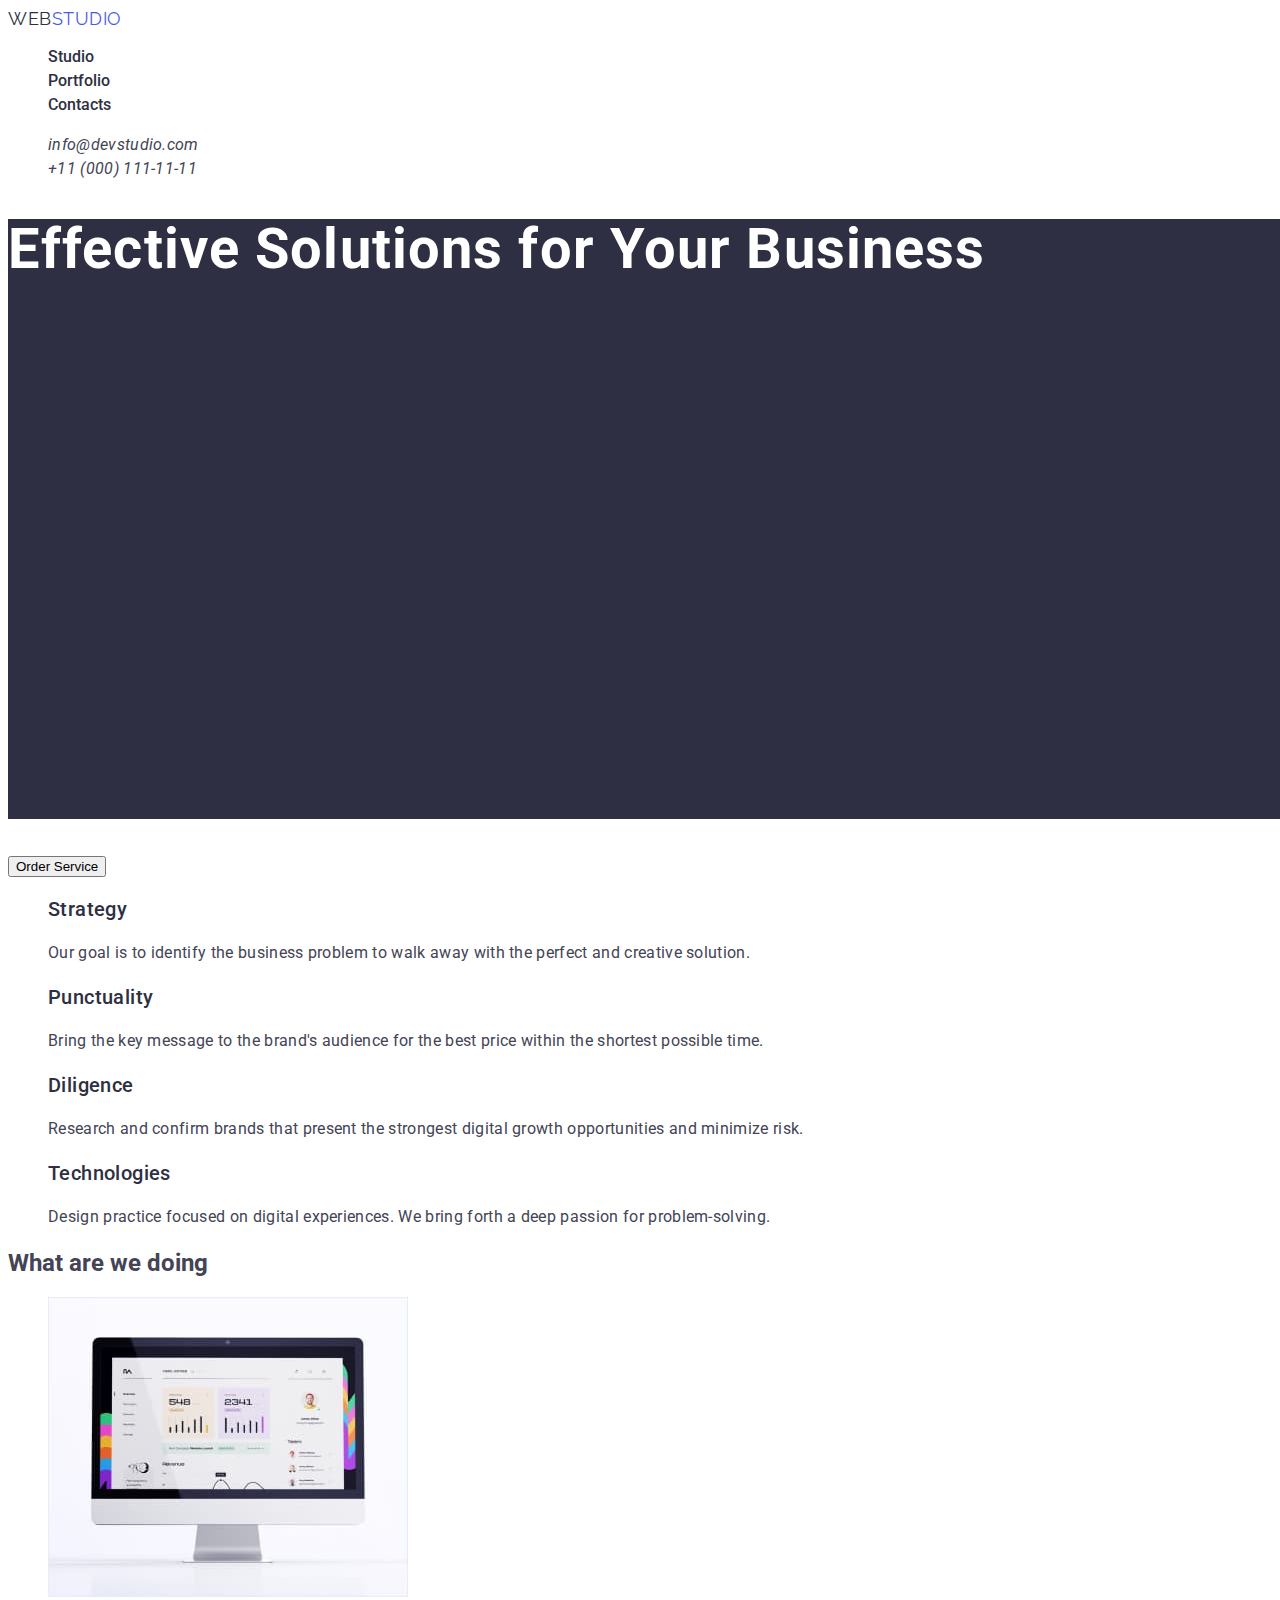
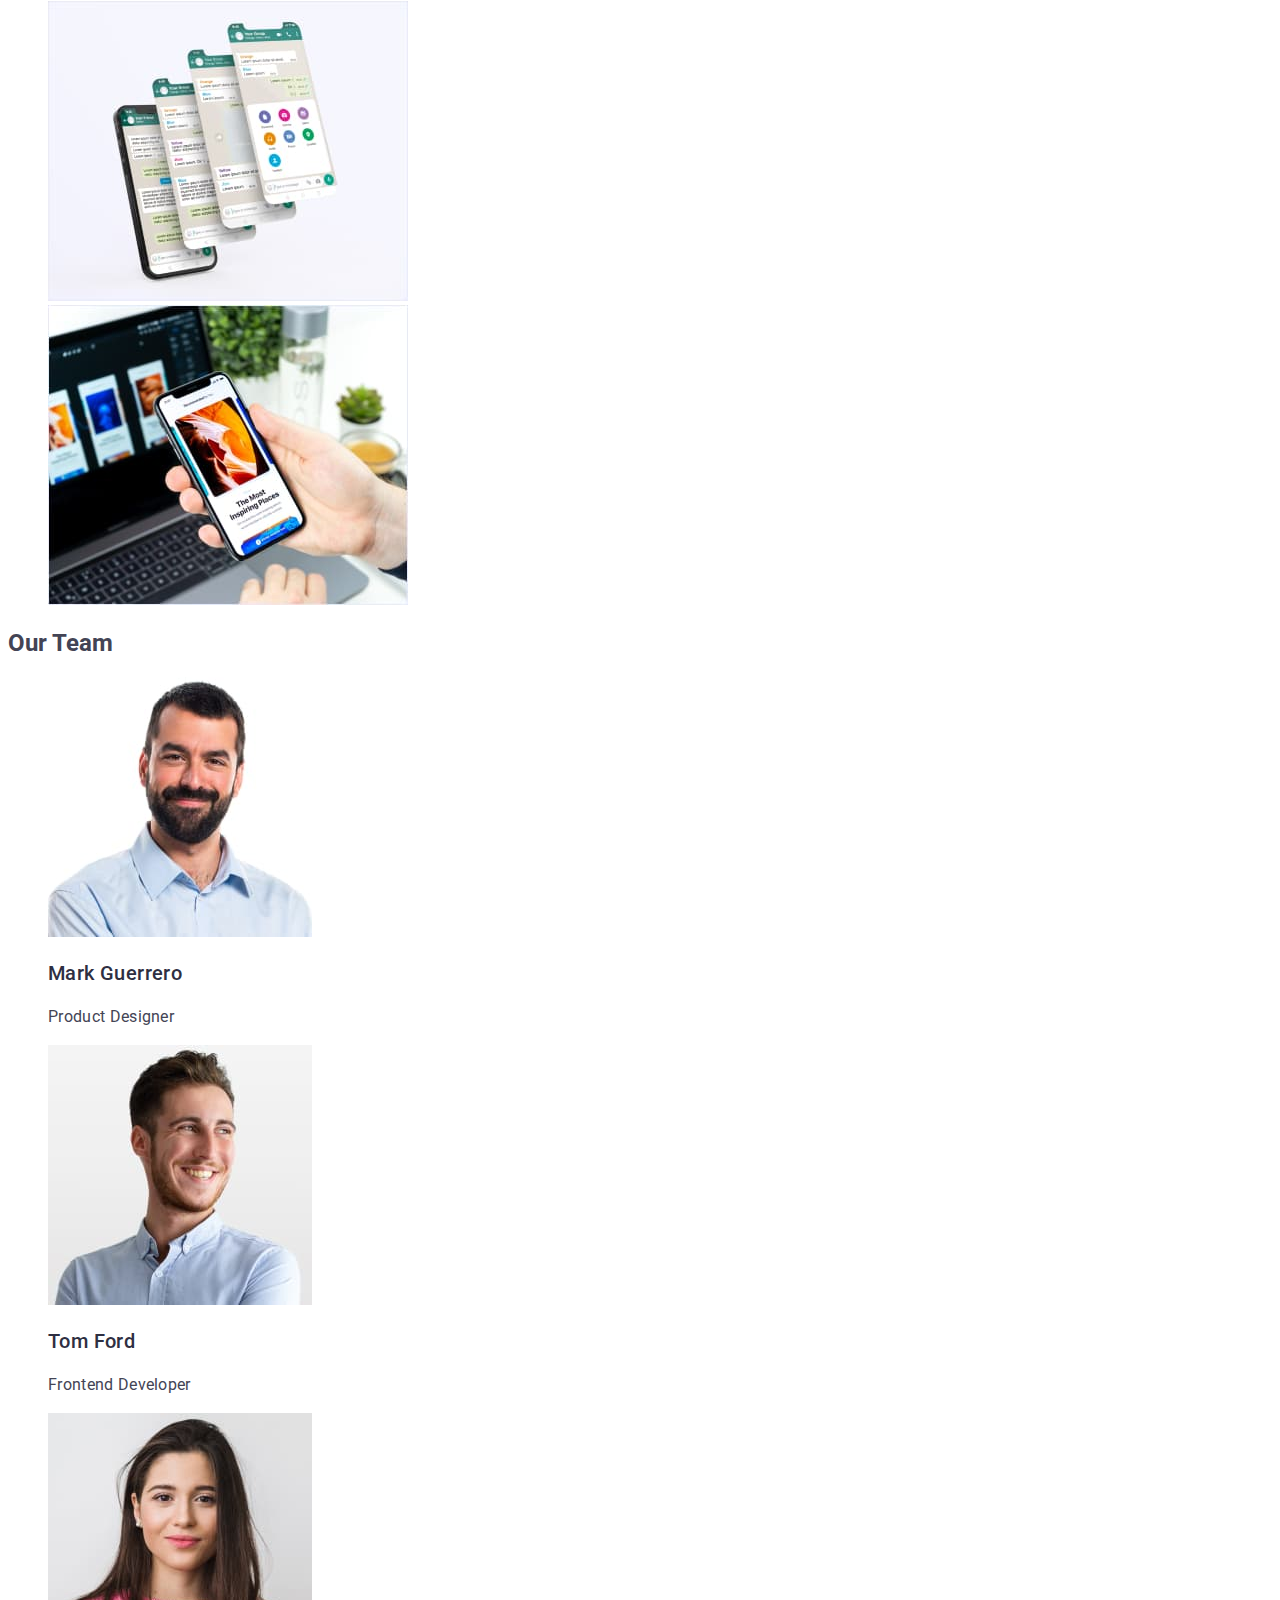
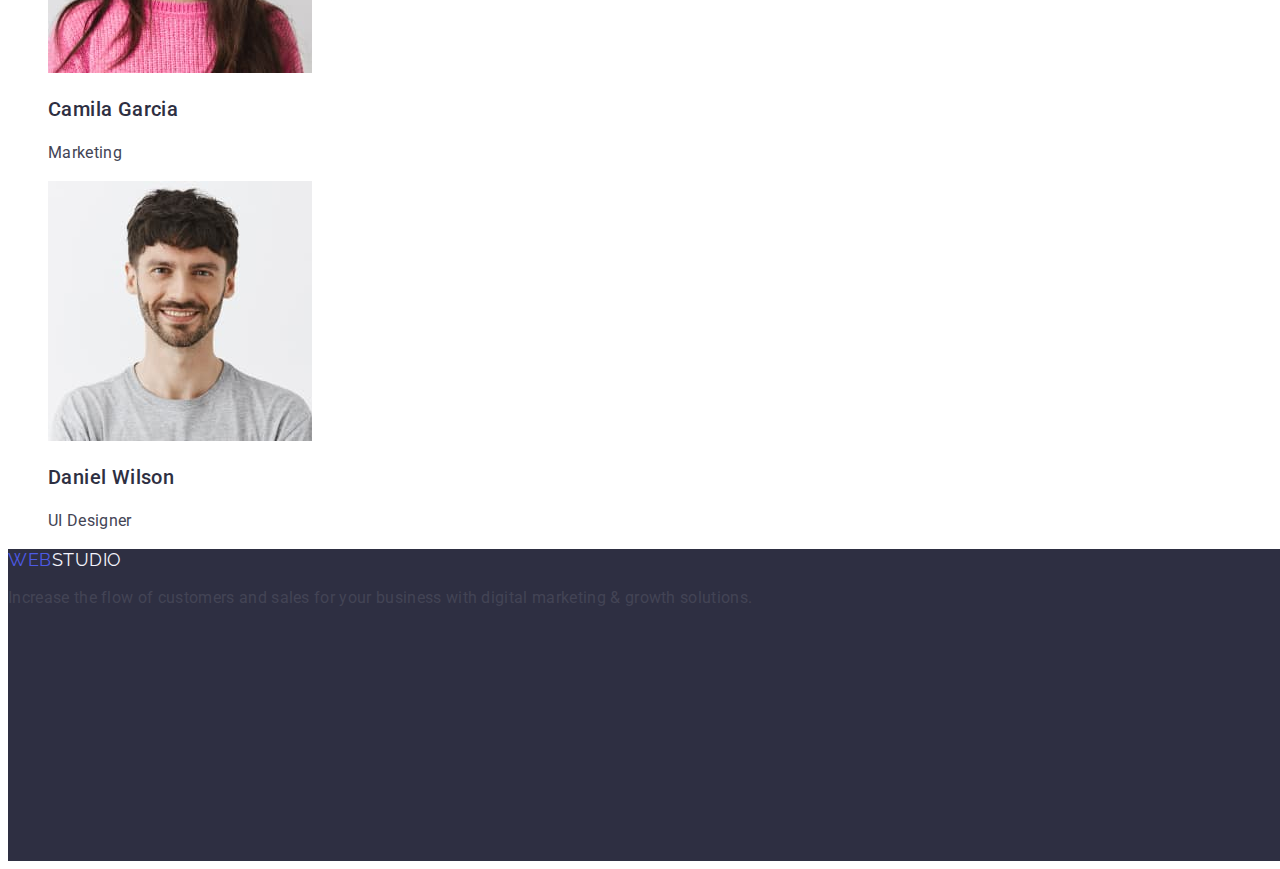
==== index.html @ c247a71b "changes 2" ====
<!DOCTYPE html>
<html lang="en">
<head>
    <meta charset="UTF-8">
    <meta name="viewport" content="width=device-width, initial-scale=1.0">
    <title>Document</title>
    <link rel="stylesheet" href="./css/styles.css">
    <link rel="preconnect" href="https://fonts.googleapis.com">
    <link rel="preconnect" href="https://fonts.gstatic.com" crossorigin>
    <link href="https://fonts.googleapis.com/css2?family=Raleway:wght@800&family=Roboto:wght@400;500;700;900&display=swap" rel="stylesheet">
</head>
<body>
    <header>
        <nav>
            <a href="./index.html" class="logo-link">Web<span>Studio</span></a>
            <ul class="menu-links">
                <li><a class="link" href="./index.html">Studio</a></li>
                <li><a class="link" href="./portfolio.html">Portfolio</a></li>
                <li><a class="link" href="#">Contacts</a></li>
            </ul>
        </nav>
        <address>
             <ul class="address-item">
                <li><a href="mailto:info@devstudio.com" class="item">info@devstudio.com</a></li>
                <li><a href="tel:+110001111111" class="item">+11 (000) 111-11-11</a></li>
            </ul>
        </address>
    </header>
    <main>
        <section>
            <h1 class="title">Effective Solutions for Your Business</h1>
            <button type="button" class="first-button">Order Service</button>
         </section>
         <section>
            <ul>
                <li>
                    <h3>Strategy</h3>
                    <p>Our goal is to identify the business problem to walk away with the perfect and creative solution.</p>
                </li>                       
                <li>
                    <h3>Punctuality</h3>
                    <p>Bring the key message to the brand's audience for the best price within the shortest possible time.</p>
                </li>
                <li>
                    <h3>Diligence</h3>
                    <p>Research and confirm brands that present the strongest digital growth opportunities and minimize risk.</p>
                </li>
                <li>
                    <h3>Technologies</h3>
                    <p>Design practice focused on digital experiences. We bring forth a deep passion for problem-solving.</p>
                </li>
            </ul>
         </section>
         <section>
            <h2 class="title-one">What are we doing</h2>
            <ul class="image">
                <li><img src="./images/mac.jpg" alt="mac" width="360" height="300"></li>
                <li><img src="./images/message.jpg" alt="message" width="360" height="300"></li>
                <li><img src="./images/smartphone.jpg" alt="smartphone" width="360" height="300"></li>
            </ul>
         </section>
         <section>
            <h2 class="title-two">Our Team</h2>
            <ul>
                <li>
                    <img src="./images/Mark.jpg" alt="man in a blue shirt with short stubble" width="264" height="260">
                    <h3>Mark Guerrero</h3>
                    <p>Product Designer</p>
                </li>
                <li><img src="./images/Tom.jpg" alt="smiling man which looking to the right side" width="264" height="260">
                    <h3>Tom Ford</h3>
                    <p>Frontend Developer</p>
                </li>
                <li><img src="./images/Camila.jpg" alt="woman in a pink sweatshirt and long brown hair" width="264" height="260">
                    <h3>Camila Garcia</h3>
                    <p>Marketing</p>
                </li>
                <li><img src="./images/Daniel.jpg" alt="man in a grey T-shirt and beard" width="264" height="260">
                    <h3>Daniel Wilson</h3>
                    <p>UI Designer</p>
                </li>
            </ul>
         </section>
    </main>
    <footer class="background">
        <a href="./index.html" class="logo-link-two">Web<span>Studio</span></a>
        <p>Increase the flow of customers and sales for your business with digital marketing & growth solutions.</p>
    </footer>   
</body>
</html>
---- css/styles.css ----
:root {
    --main-text-color: #434455;
    --headers-color: #2e2f42;
    --footer-background-color: #2e2f42;
    --logo-color: #4d5ae5;
}
body {
    font-family: 'Roboto', sans-serif;
    color: var(--main-text-color);
    background-color: #ffffff;
}
ul {
    list-style-type: none;
}
.logo-link {
    color:#2E2F42;
    text-decoration: none;
    font-family: 'Raleway', sans-serif;
    font-size: 18px;
    font-weight: 800px;
    line-height: 1.17;
    letter-spacing: 0.54px;
    text-transform: uppercase;
}
.logo-link > span {
    color: #4D5AE5;
}
.menu-links .link {
    color:#2E2F42;
    text-decoration: none;
    font-weight: 500;
    line-height: 24px;
    letter-spacing: 0,32px;
}
.address-item .item {
    color: #434455;
    text-decoration: none;
    font-size: 16px;
    line-height: 24px;
    letter-spacing: 0.32px;
}
.title {
    color: #ffffff;
    background-color: #2E2F42;
    width: 1440px;
    height: 600px;
    font-size: 56px;
    font-weight:700;
    line-height: 60px;
    letter-spacing: 1.12px;
}
.first-button:focus,
.first-button:hover {
    color: #ffffff;
    background-color: #4D5AE5;
    font-size: 16px;
    font-weight: 500;
    line-height: 1.5;
    letter-spacing: 0.64px;
    display: inline-flex;
    cursor: pointer;
}
h3 {
    color: #2E2F42;
    font-size: 20px;
    font-weight: 500;
    line-height: 24px;
    letter-spacing: 0.4px;
}
p {
    color: #434455;
    font-size: 16px;
    font-weight: 400;
    line-height: 24px;
    letter-spacing: 0.32px;
}
.title-one .title-two {
    color: #2E2F42;
    font-size: 36px;
    font-weight: 700;
    line-height: 1.1;
    letter-spacing: 0.72px;
    text-transform: capitalize;
}
.title-two .image{
    background: #F4F4FD;
    width: 1440px;
    height: 732px;
    flex-shrink: 0;
}
.background {
    background-color: #2E2F42;
    width: 1440px;
    height: 312px;
    flex-shrink: 0;
}
.logo-link-two {
    color:#4D5AE5;
    text-decoration: none;
    font-family: 'Raleway', sans-serif;
    font-size: 18px;
    font-weight: 800px;
    line-height: 1.17;
    letter-spacing: 0.54px;
    text-transform: uppercase;
}
.logo-link-two > span {
    color: #F4F4FD;
}

.filtres-list {

}
.filter-button:hover,
.filter-button:focus {
    color:#4D5AE5;
    background-color: #E7E9FC;
    border: #E7E9FC;
    font-family: inherit;
    cursor: pointer;
}
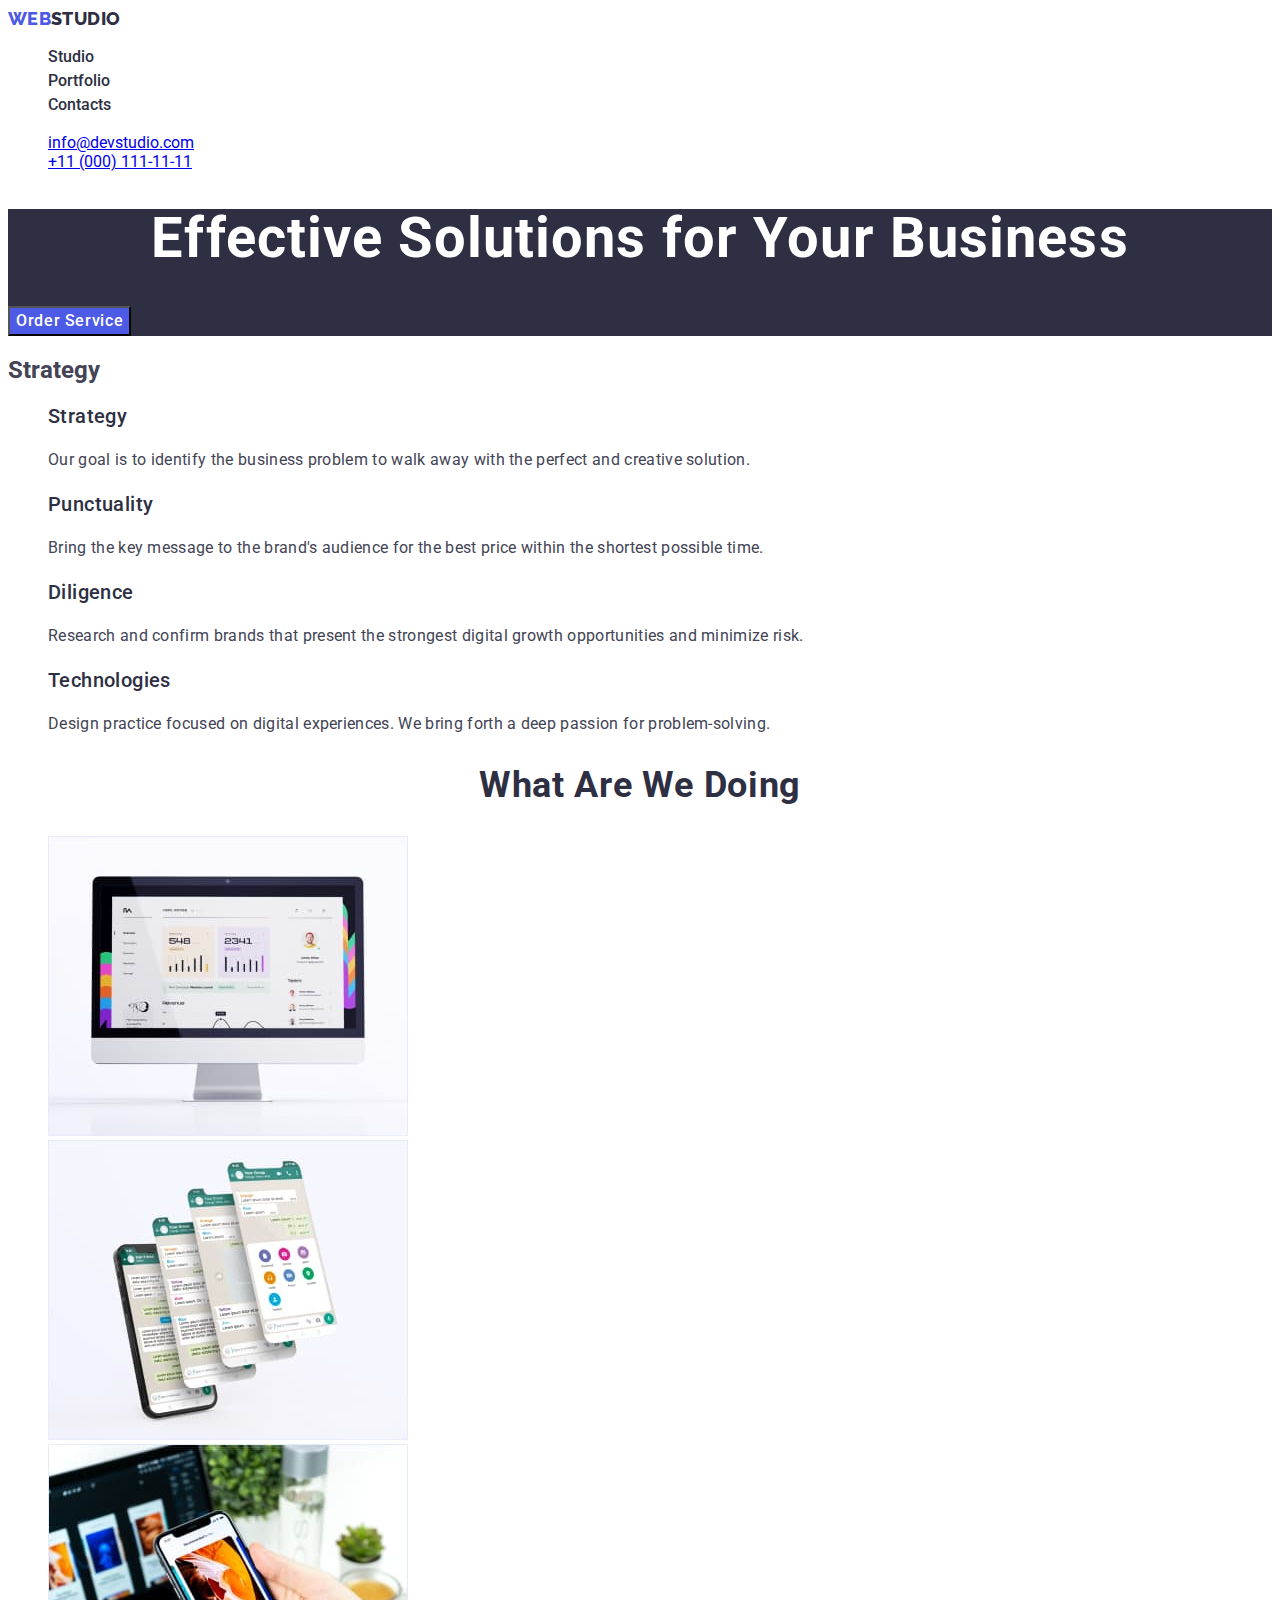
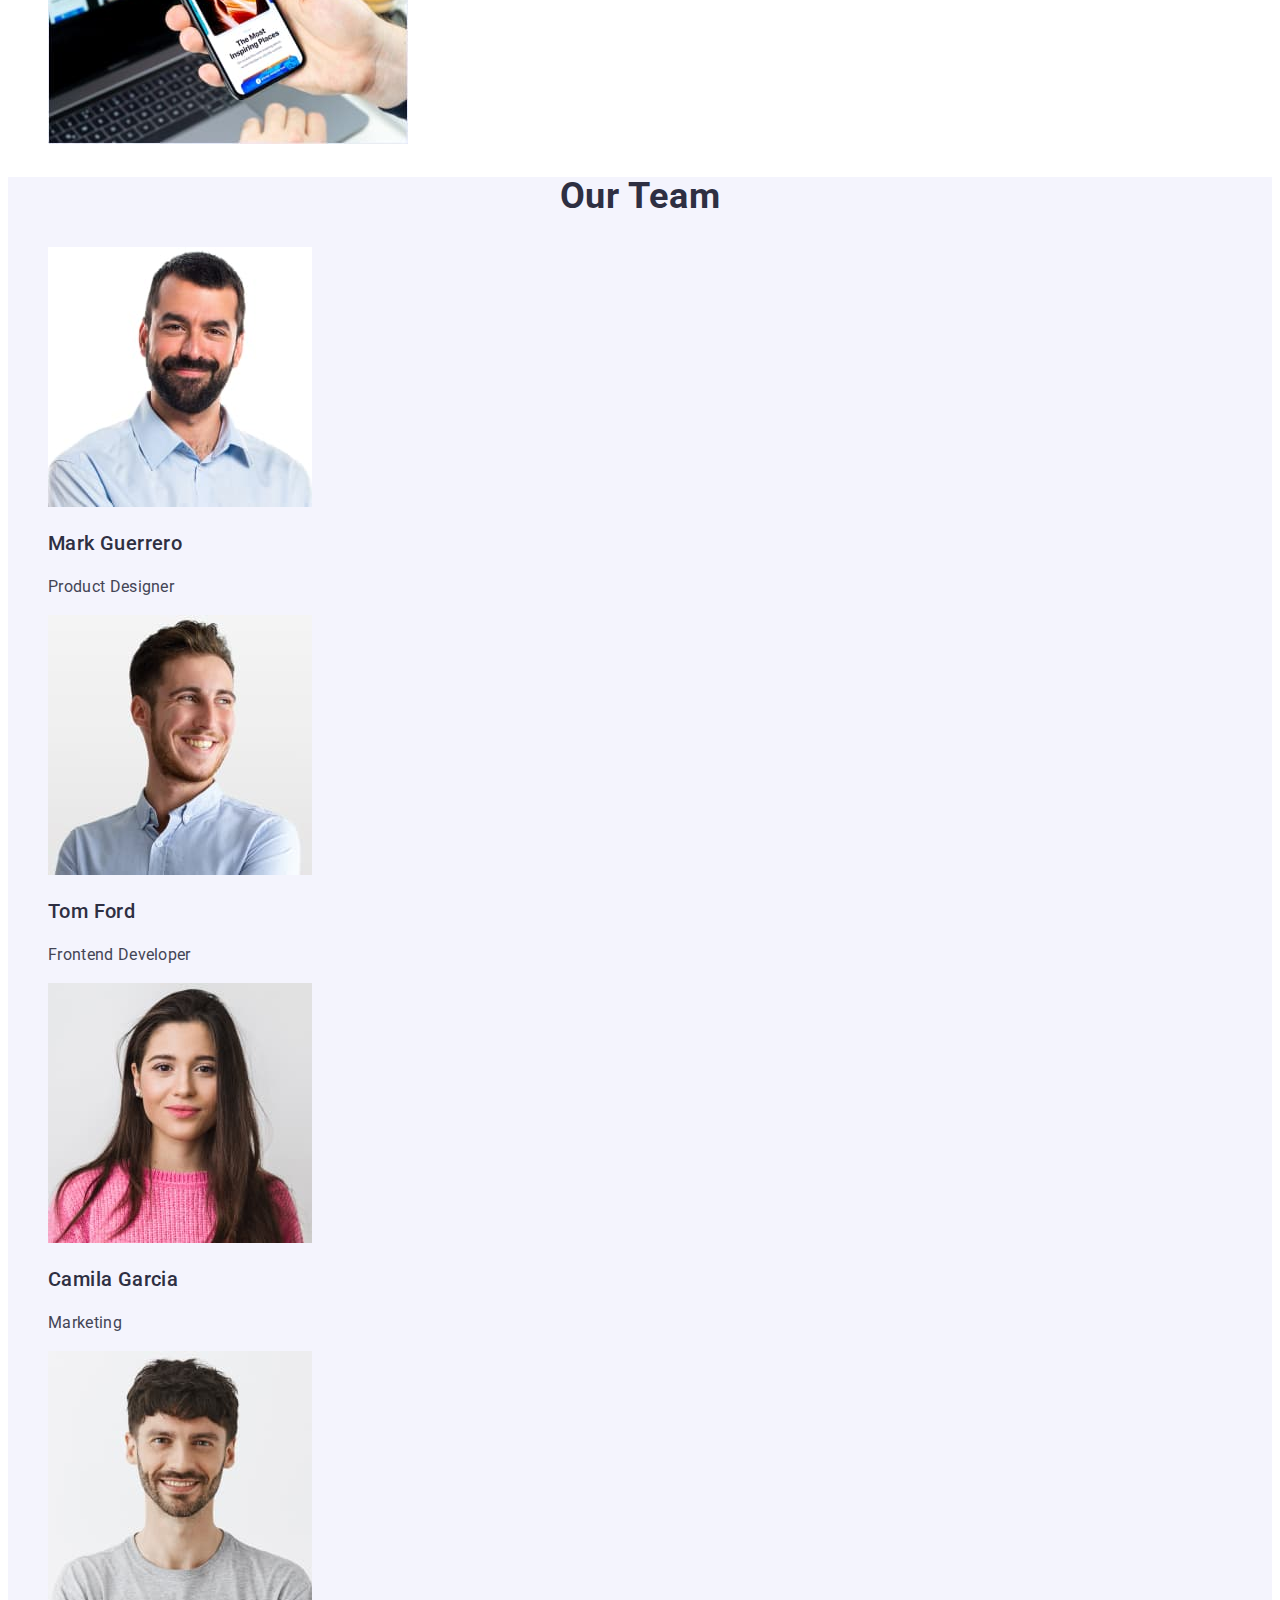
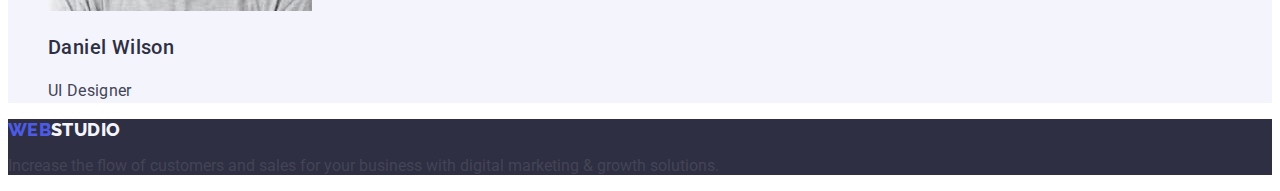
==== commit aa0792b4: "changes 3" ====
--- a/index.html
+++ b/index.html
@@ -12,79 +12,80 @@
 <body>
     <header>
         <nav>
-            <a href="./index.html" class="logo-link">Web<span>Studio</span></a>
-            <ul class="menu-links">
-                <li><a class="link" href="./index.html">Studio</a></li>
-                <li><a class="link" href="./portfolio.html">Portfolio</a></li>
-                <li><a class="link" href="#">Contacts</a></li>
+            <a href="./index.html" class="logo-link">Web<span class="span">Studio</span></a>
+            <ul class="filtres-list">
+                <li><a href="./index.html" class="first-link">Studio</a></li>
+                <li><a href="./portfolio.html" class="first-link">Portfolio</a></li>
+                <li><a href="" class="first-link">Contacts</a></li>
             </ul>
         </nav>
-        <address>
-             <ul class="address-item">
-                <li><a href="mailto:info@devstudio.com" class="item">info@devstudio.com</a></li>
-                <li><a href="tel:+110001111111" class="item">+11 (000) 111-11-11</a></li>
+        <address class="address-item">
+             <ul clas="item">
+                <li><a href="mailto:info@devstudio.com" class="link-style">info@devstudio.com</a></li>
+                <li><a href="tel:+110001111111" class="link-style">+11 (000) 111-11-11</a></li>
             </ul>
         </address>
     </header>
     <main>
-        <section>
+        <section class="first-section">
             <h1 class="title">Effective Solutions for Your Business</h1>
             <button type="button" class="first-button">Order Service</button>
          </section>
          <section>
+            <h2>Strategy</h2>
             <ul>
-                <li>
-                    <h3>Strategy</h3>
-                    <p>Our goal is to identify the business problem to walk away with the perfect and creative solution.</p>
+                <li class="title-list">
+                    <h3 class="title-two">Strategy</h3>
+                    <p class="paragraph">Our goal is to identify the business problem to walk away with the perfect and creative solution.</p>
                 </li>                       
                 <li>
-                    <h3>Punctuality</h3>
-                    <p>Bring the key message to the brand's audience for the best price within the shortest possible time.</p>
+                    <h3 class="title-two">Punctuality</h3>
+                    <p class="paragraph">Bring the key message to the brand's audience for the best price within the shortest possible time.</p>
                 </li>
                 <li>
-                    <h3>Diligence</h3>
-                    <p>Research and confirm brands that present the strongest digital growth opportunities and minimize risk.</p>
+                    <h3 class="title-two">Diligence</h3>
+                    <p class="paragraph">Research and confirm brands that present the strongest digital growth opportunities and minimize risk.</p>
                 </li>
                 <li>
-                    <h3>Technologies</h3>
-                    <p>Design practice focused on digital experiences. We bring forth a deep passion for problem-solving.</p>
+                    <h3 class="title-two">Technologies</h3>
+                    <p class="paragraph">Design practice focused on digital experiences. We bring forth a deep passion for problem-solving.</p>
                 </li>
             </ul>
          </section>
          <section>
-            <h2 class="title-one">What are we doing</h2>
-            <ul class="image">
-                <li><img src="./images/mac.jpg" alt="mac" width="360" height="300"></li>
-                <li><img src="./images/message.jpg" alt="message" width="360" height="300"></li>
-                <li><img src="./images/smartphone.jpg" alt="smartphone" width="360" height="300"></li>
+            <h2 class="title-list-two">What are we doing</h2>
+            <ul class="img-list">
+                <li><img src="./images/mac.jpg" alt="mac" width="360" height="300" class="img"></li>
+                <li><img src="./images/message.jpg" alt="message" width="360" height="300" class="img"></li>
+                <li><img src="./images/smartphone.jpg" alt="smartphone" width="360" height="300" class="img"></li>
             </ul>
          </section>
-         <section>
-            <h2 class="title-two">Our Team</h2>
-            <ul>
+         <section class="section-four">
+            <h2 class="title-four">Our Team</h2>
+            <ul class="people-list">
                 <li>
-                    <img src="./images/Mark.jpg" alt="man in a blue shirt with short stubble" width="264" height="260">
-                    <h3>Mark Guerrero</h3>
-                    <p>Product Designer</p>
+                    <img src="./images/Mark.jpg" alt="man in a blue shirt with short stubble" width="264" height="260" class="person">
+                    <h3 class="title-two">Mark Guerrero</h3>
+                    <p class="paragraph">Product Designer</p>
                 </li>
-                <li><img src="./images/Tom.jpg" alt="smiling man which looking to the right side" width="264" height="260">
-                    <h3>Tom Ford</h3>
-                    <p>Frontend Developer</p>
+                <li><img src="./images/Tom.jpg" alt="smiling man which looking to the right side" width="264" height="260" class="person">
+                    <h3 class="title-two">Tom Ford</h3>
+                    <p class="paragraph">Frontend Developer</p>
                 </li>
-                <li><img src="./images/Camila.jpg" alt="woman in a pink sweatshirt and long brown hair" width="264" height="260">
-                    <h3>Camila Garcia</h3>
-                    <p>Marketing</p>
+                <li><img src="./images/Camila.jpg" alt="woman in a pink sweatshirt and long brown hair" width="264" height="260" class="person">
+                    <h3 class="title-two">Camila Garcia</h3>
+                    <p class="paragraph">Marketing</p>
                 </li>
-                <li><img src="./images/Daniel.jpg" alt="man in a grey T-shirt and beard" width="264" height="260">
-                    <h3>Daniel Wilson</h3>
-                    <p>UI Designer</p>
+                <li><img src="./images/Daniel.jpg" alt="man in a grey T-shirt and beard" width="264" height="260" class="person">
+                    <h3 class="title-two">Daniel Wilson</h3>
+                    <p class="paragraph">UI Designer</p>
                 </li>
             </ul>
          </section>
     </main>
     <footer class="background">
-        <a href="./index.html" class="logo-link-two">Web<span>Studio</span></a>
-        <p>Increase the flow of customers and sales for your business with digital marketing & growth solutions.</p>
+        <a href="./index.html" class="logo-link">Web<span class="second-span">Studio</span></a>
+        <p class="second-paragraph">Increase the flow of customers and sales for your business with digital marketing & growth solutions.</p>
     </footer>   
 </body>
 </html>--- a/css/styles.css
+++ b/css/styles.css
@@ -13,98 +13,144 @@
     list-style-type: none;
 }
 .logo-link {
-    color:#2E2F42;
+    color:#4d5ae5;
     text-decoration: none;
     font-family: 'Raleway', sans-serif;
     font-size: 18px;
-    font-weight: 800px;
+    font-weight: 800;
     line-height: 1.17;
-    letter-spacing: 0.54px;
+    letter-spacing: 0.03em;
     text-transform: uppercase;
 }
-.logo-link > span {
-    color: #4D5AE5;
+.logo-link > .span {
+    color: #2e2f42;
 }
-.menu-links .link {
-    color:#2E2F42;
+.filtres-list {
+    list-style-type: none;
+}
+.filtres-list {
+    list-style: none;
+}
+.first-link {
+    color:#2e2f42;
     text-decoration: none;
+    font-size: 16px;
     font-weight: 500;
-    line-height: 24px;
-    letter-spacing: 0,32px;
+    line-height: 1.5;
+    letter-spacing: 0,02em;
+}
+.first-link:hover,
+.first-link:focus {
+    text-decoration: none;
+    color: #404bbf;
+    display: #404bbf;
+}
+.address-item {
+    font-style: normal;
 }
 .address-item .item {
     color: #434455;
     text-decoration: none;
     font-size: 16px;
-    line-height: 24px;
-    letter-spacing: 0.32px;
+    line-height: 1.5;
+    letter-spacing: 0.02em;
+}
+.address-item .item .link-style:hover {
+    text-decoration: none;
+    color: #404bbf;
+    display: #404bbf;
+}
+.first-section {
+    background-color: #2e2f42;
 }
 .title {
     color: #ffffff;
-    background-color: #2E2F42;
-    width: 1440px;
-    height: 600px;
     font-size: 56px;
     font-weight:700;
-    line-height: 60px;
-    letter-spacing: 1.12px;
+    line-height: 1.07;
+    letter-spacing: 0.02em;
+    text-align: center;
 }
-.first-button:focus,
-.first-button:hover {
+.first-button {
     color: #ffffff;
     background-color: #4D5AE5;
     font-size: 16px;
     font-weight: 500;
     line-height: 1.5;
-    letter-spacing: 0.64px;
+    letter-spacing: 0.04em;
     display: inline-flex;
     cursor: pointer;
+    font-family: 'Roboto', sans-serif;
 }
-h3 {
-    color: #2E2F42;
+.first-button:hover,
+.first-button:focus {
+    background-color: #404BBF;
+}
+.title-list {
+    list-style: none;
+}
+.title-two {
+    color: #2e2f42;
     font-size: 20px;
     font-weight: 500;
-    line-height: 24px;
-    letter-spacing: 0.4px;
+    line-height: 1.2;
+    letter-spacing: 0.02em;
 }
-p {
+.paragraph {
     color: #434455;
     font-size: 16px;
     font-weight: 400;
-    line-height: 24px;
-    letter-spacing: 0.32px;
+    line-height: 1.5;
+    letter-spacing: 0.02em;
 }
-.title-one .title-two {
-    color: #2E2F42;
+.title-list-two {
+    color: #2e2f42;
     font-size: 36px;
     font-weight: 700;
-    line-height: 1.1;
-    letter-spacing: 0.72px;
+    line-height: 1.11;
+    text-align: center;
+    letter-spacing: 0.02em;
     text-transform: capitalize;
 }
-.title-two .image{
+.img-list .img {
+    list-style: none;
+}
+.section-four {
     background: #F4F4FD;
-    width: 1440px;
-    height: 732px;
     flex-shrink: 0;
 }
+.title-four {
+    color: #2e2f42;
+    font-size: 36px;
+    font-weight: 700;
+    line-height: 1.11;
+    text-align: center;
+    letter-spacing: 0.02em;
+    text-transform: capitalize;
+}
+.people-list {
+    list-style: none;
+}
+
+.person {
+    background-color: #FFFFFF;
+}
+
 .background {
-    background-color: #2E2F42;
-    width: 1440px;
-    height: 312px;
+    background-color: #2e2f42;
     flex-shrink: 0;
 }
-.logo-link-two {
+.logo-link {
     color:#4D5AE5;
     text-decoration: none;
     font-family: 'Raleway', sans-serif;
     font-size: 18px;
-    font-weight: 800px;
+    font-weight: 800;
     line-height: 1.17;
-    letter-spacing: 0.54px;
+    letter-spacing: 0.02em;
     text-transform: uppercase;
 }
-.logo-link-two > span {
+.logo-link > .second-span {
     color: #F4F4FD;
 }
 
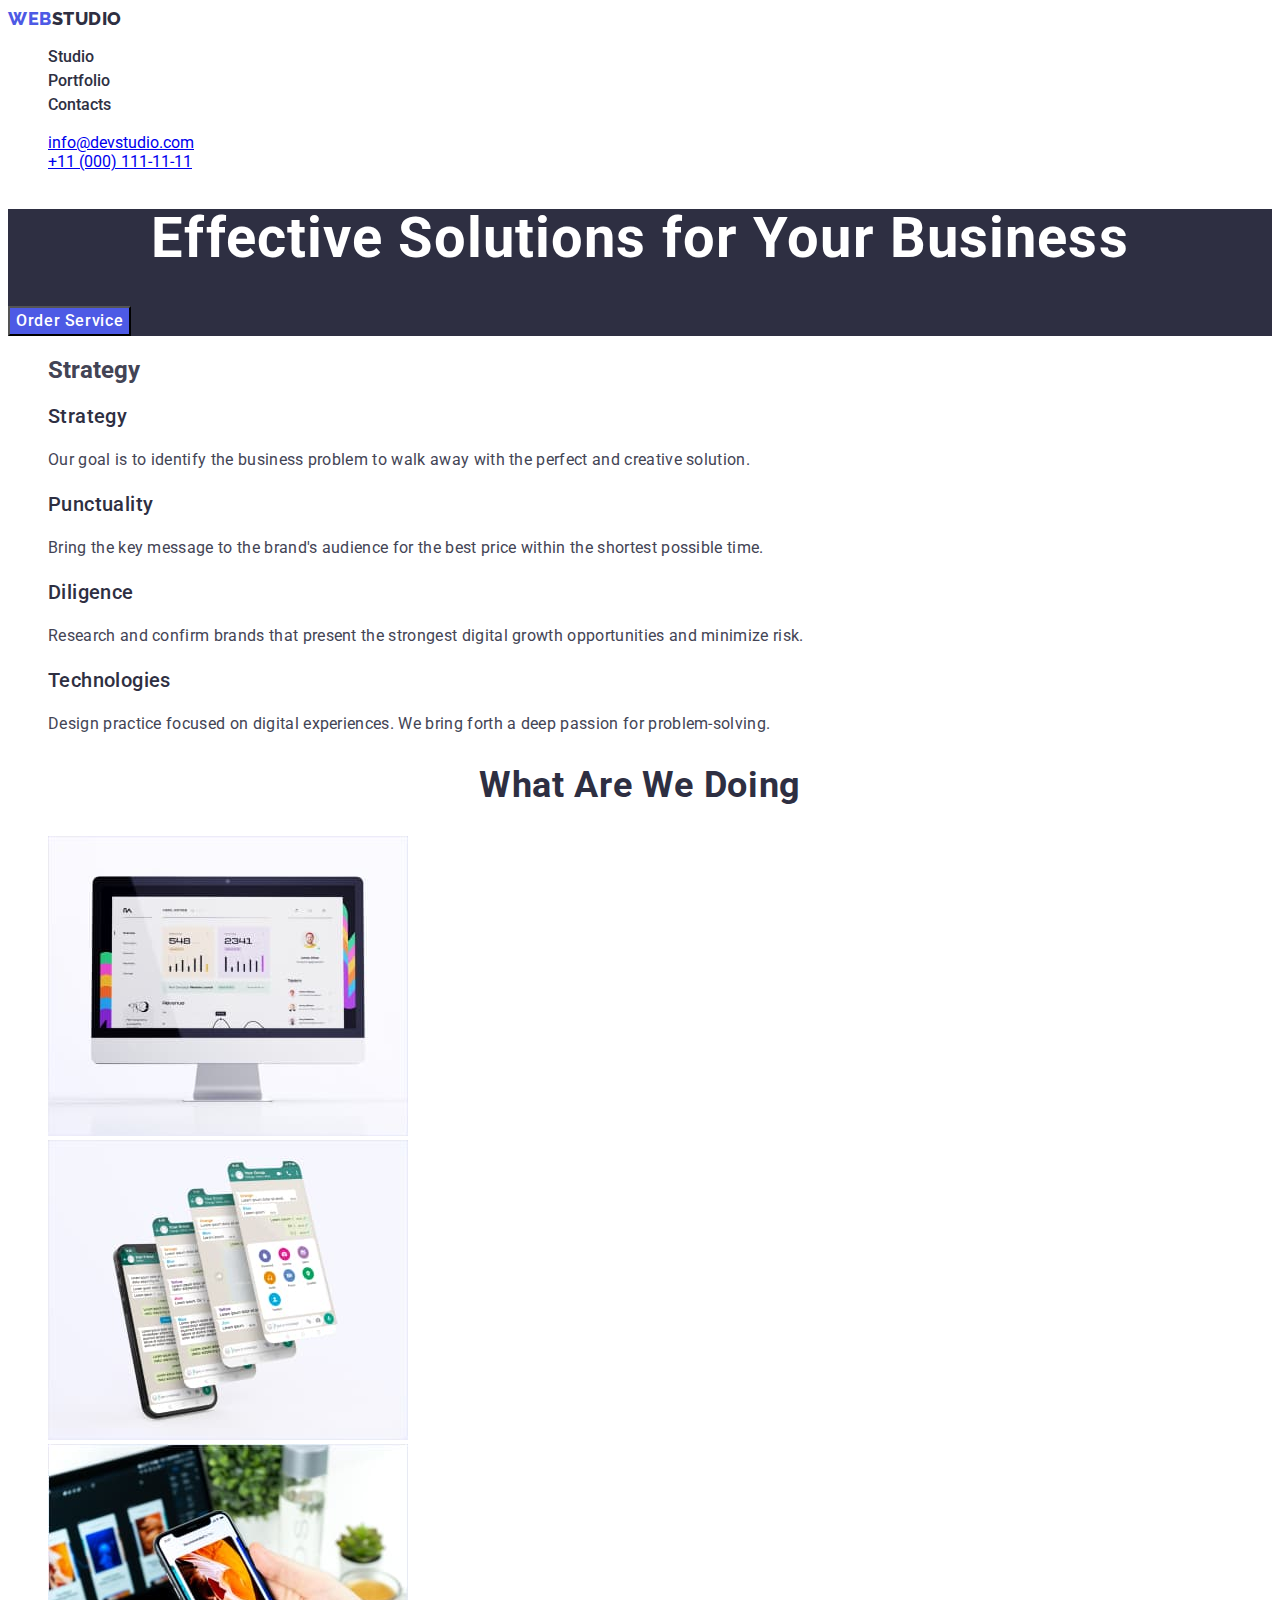
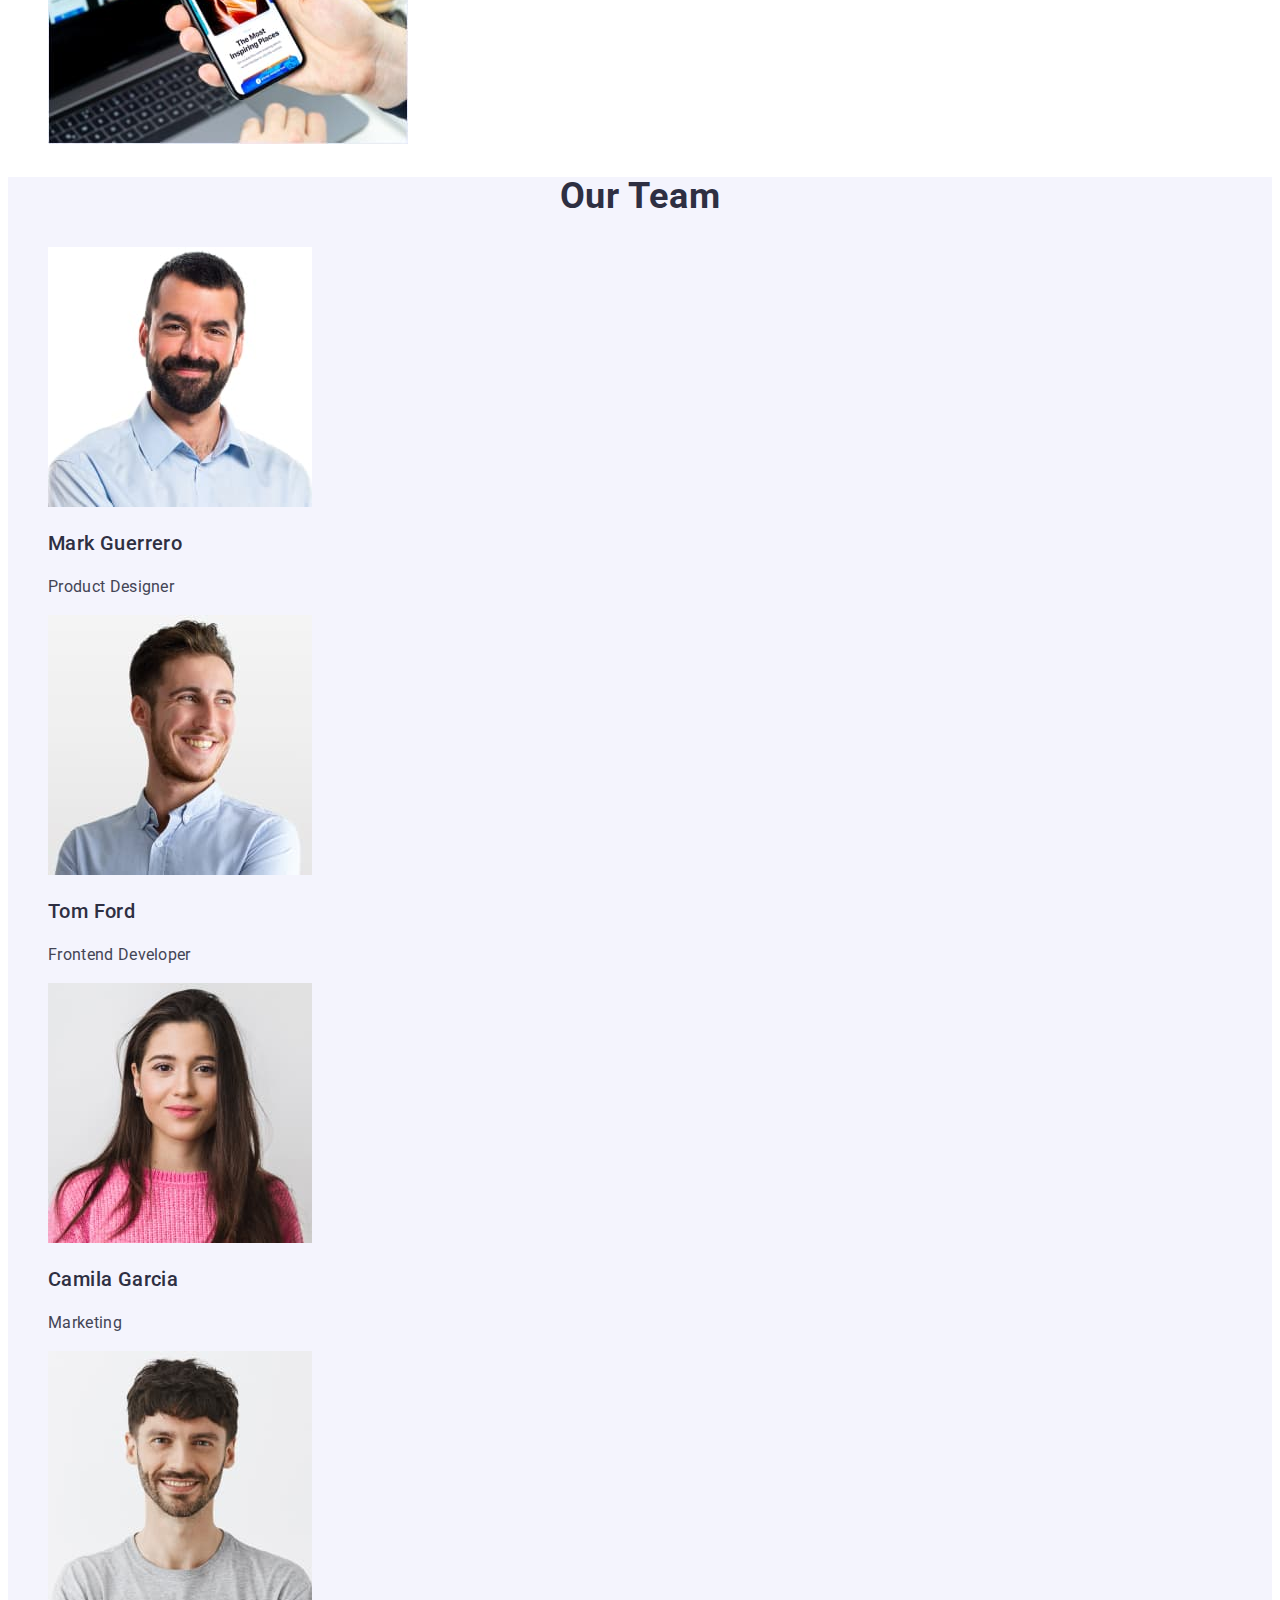
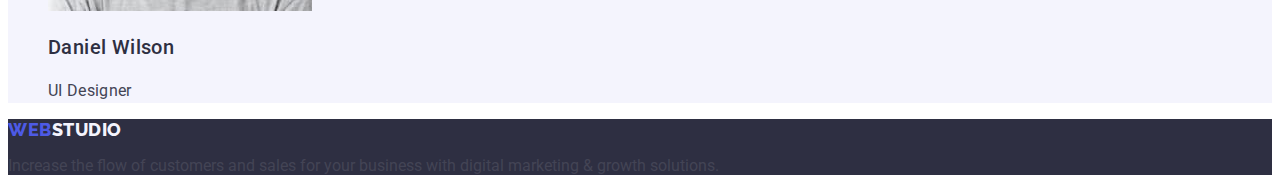
==== commit 5d454910: "changes 4" ====
--- a/index.html
+++ b/index.html
@@ -32,8 +32,8 @@
             <button type="button" class="first-button">Order Service</button>
          </section>
          <section>
-            <h2>Strategy</h2>
             <ul>
+                 <h2>Strategy</h2>
                 <li class="title-list">
                     <h3 class="title-two">Strategy</h3>
                     <p class="paragraph">Our goal is to identify the business problem to walk away with the perfect and creative solution.</p>
--- a/css/styles.css
+++ b/css/styles.css
@@ -141,27 +141,48 @@
     flex-shrink: 0;
 }
 .logo-link {
-    color:#4D5AE5;
+    color:#4d5ae5;
     text-decoration: none;
     font-family: 'Raleway', sans-serif;
     font-size: 18px;
     font-weight: 800;
     line-height: 1.17;
-    letter-spacing: 0.02em;
+    letter-spacing: 0.03em;
     text-transform: uppercase;
 }
 .logo-link > .second-span {
-    color: #F4F4FD;
+    color: #f4f4fd;
 }
 
-.filtres-list {
-
+.buttons-list {
+    list-style: none;
+}
+.filter-button {
+    color:#4d5ae5;
+    background-color: #F4F4FD;
+    font-family: inherit;
+    font-weight: 500;
+    font-size: 16px;
+    line-height: 1.5;
+    letter-spacing: 0.04em;
 }
 .filter-button:hover,
 .filter-button:focus {
-    color:#4D5AE5;
-    background-color: #E7E9FC;
-    border: #E7E9FC;
-    font-family: inherit;
+    color: #FFFFFF;
+    background-color: #404BBF;
     cursor: pointer;
-}+}
+.pictures-list {
+    list-style: none;
+}
+.link {
+    text-decoration: none;
+}
+.app {
+    font-weight: 500;
+    font-size: 20px;
+    line-height: 1.2;
+    letter-spacing: 0.02em;
+    color: #2e2f42;
+}
+   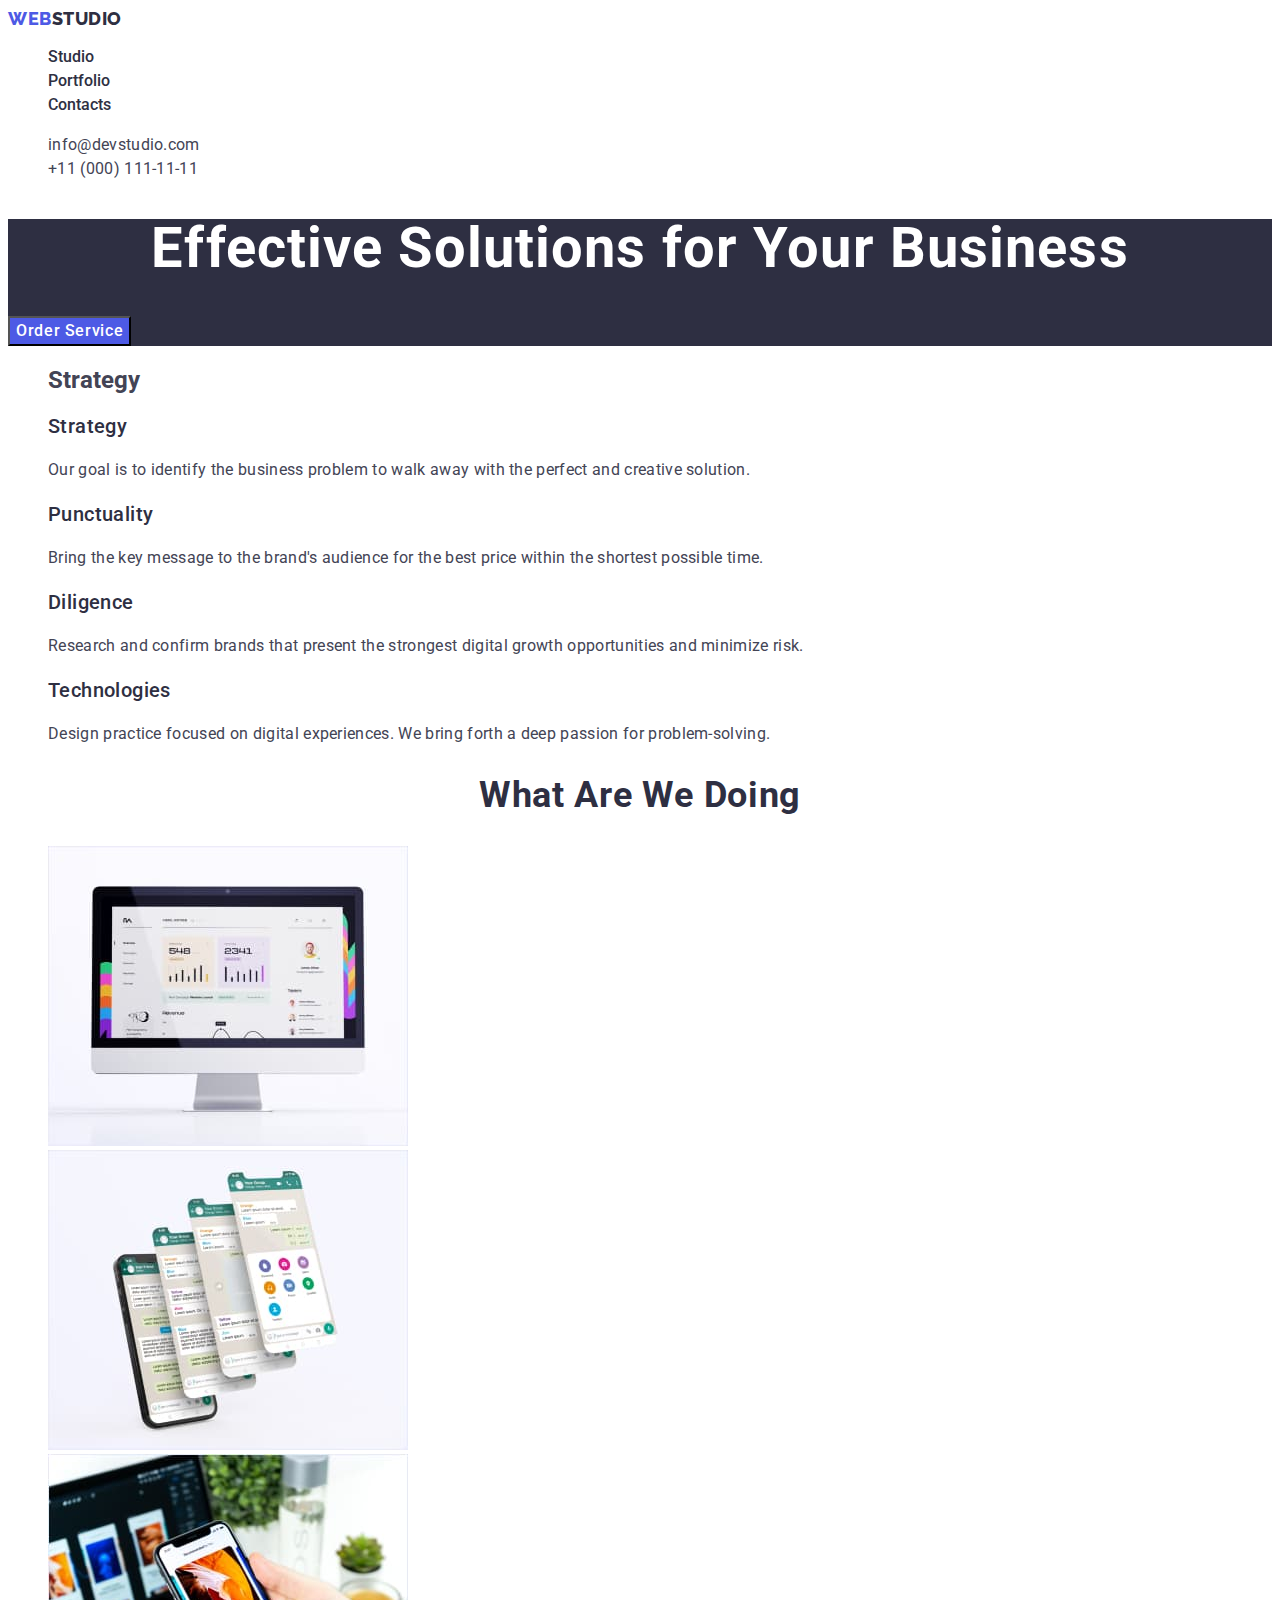
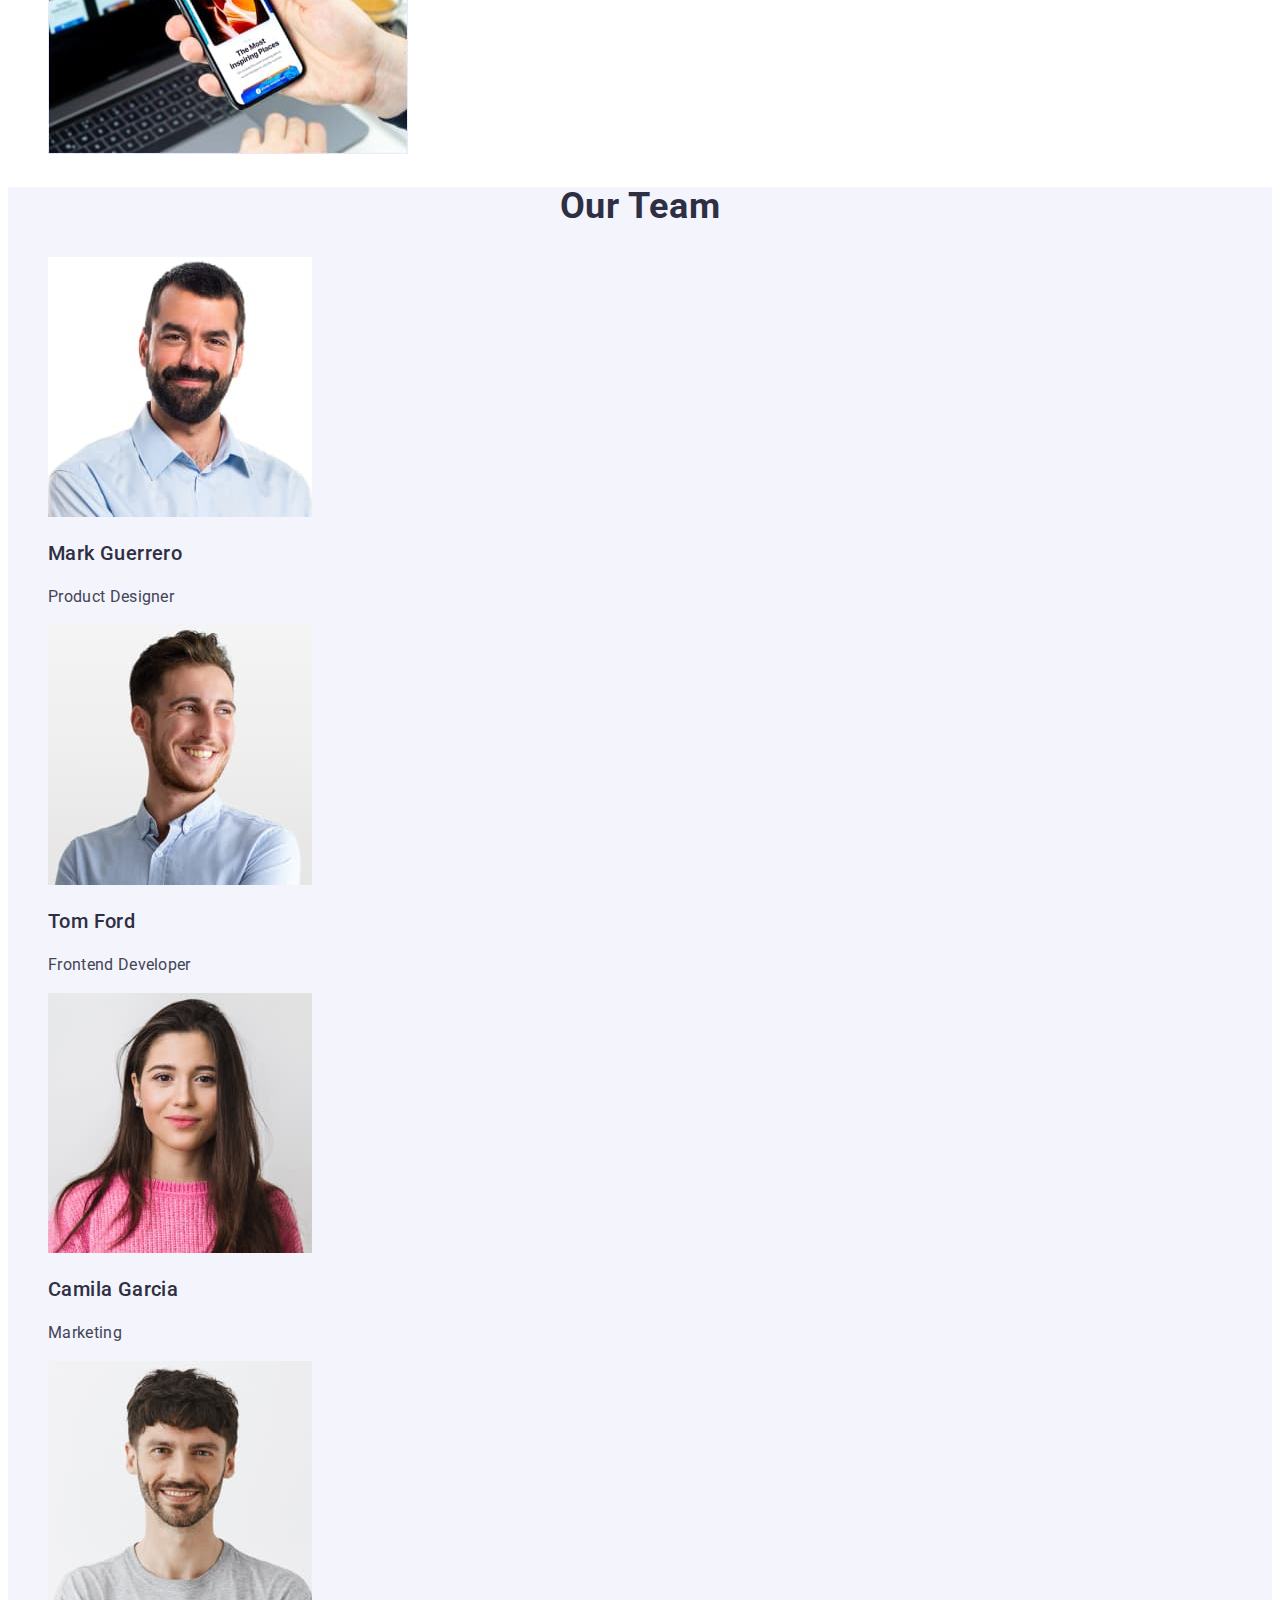
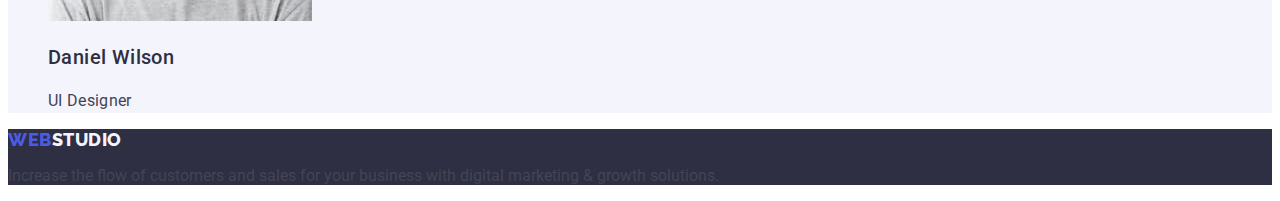
==== commit 31e202fa: "changes 8" ====
--- a/index.html
+++ b/index.html
@@ -13,16 +13,16 @@
     <header>
         <nav>
             <a href="./index.html" class="logo-link">Web<span class="span">Studio</span></a>
-            <ul class="filtres-list">
+            <ul class="list">
                 <li><a href="./index.html" class="first-link">Studio</a></li>
                 <li><a href="./portfolio.html" class="first-link">Portfolio</a></li>
                 <li><a href="" class="first-link">Contacts</a></li>
             </ul>
         </nav>
-        <address class="address-item">
-             <ul clas="item">
-                <li><a href="mailto:info@devstudio.com" class="link-style">info@devstudio.com</a></li>
-                <li><a href="tel:+110001111111" class="link-style">+11 (000) 111-11-11</a></li>
+        <address class="address">
+             <ul clas="list">
+                <li><a href="mailto:info@devstudio.com" class="item link">info@devstudio.com</a></li>
+                <li><a href="tel:+110001111111" class="item">+11 (000) 111-11-11</a></li>
             </ul>
         </address>
     </header>
--- a/css/styles.css
+++ b/css/styles.css
@@ -25,10 +25,10 @@
 .logo-link > .span {
     color: #2e2f42;
 }
-.filtres-list {
+.list {
     list-style-type: none;
 }
-.filtres-list {
+.list {
     list-style: none;
 }
 .first-link {
@@ -43,22 +43,20 @@
 .first-link:focus {
     text-decoration: none;
     color: #404bbf;
-    display: #404bbf;
 }
-.address-item {
+.address {
     font-style: normal;
 }
-.address-item .item {
+.item {
     color: #434455;
     text-decoration: none;
     font-size: 16px;
     line-height: 1.5;
     letter-spacing: 0.02em;
 }
-.address-item .item .link-style:hover {
-    text-decoration: none;
+.item:hover,
+.item:focus {
     color: #404bbf;
-    display: #404bbf;
 }
 .first-section {
     background-color: #2e2f42;
@@ -78,7 +76,6 @@
     font-weight: 500;
     line-height: 1.5;
     letter-spacing: 0.04em;
-    display: inline-flex;
     cursor: pointer;
     font-family: 'Roboto', sans-serif;
 }
@@ -154,9 +151,6 @@
     color: #f4f4fd;
 }
 
-.buttons-list {
-    list-style: none;
-}
 .filter-button {
     color:#4d5ae5;
     background-color: #F4F4FD;
@@ -172,7 +166,7 @@
     background-color: #404BBF;
     cursor: pointer;
 }
-.pictures-list {
+.list {
     list-style: none;
 }
 .link {
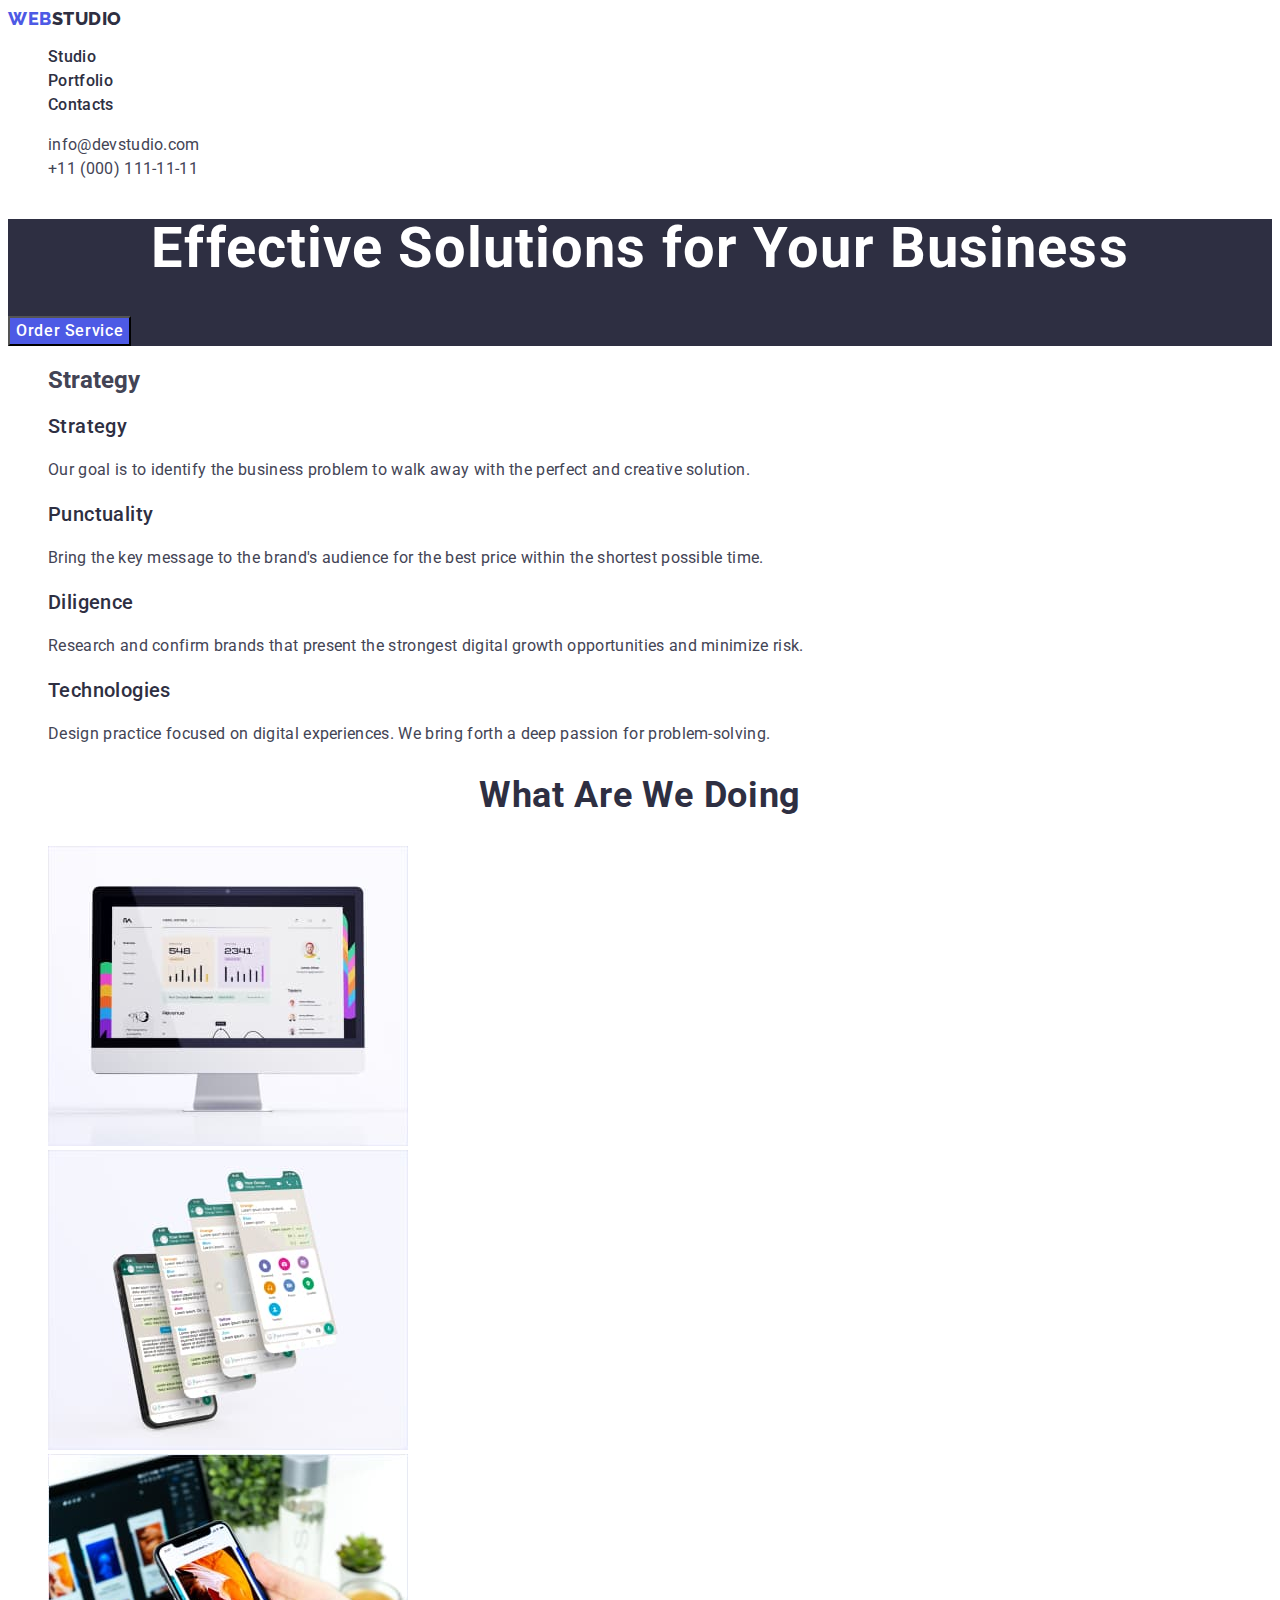
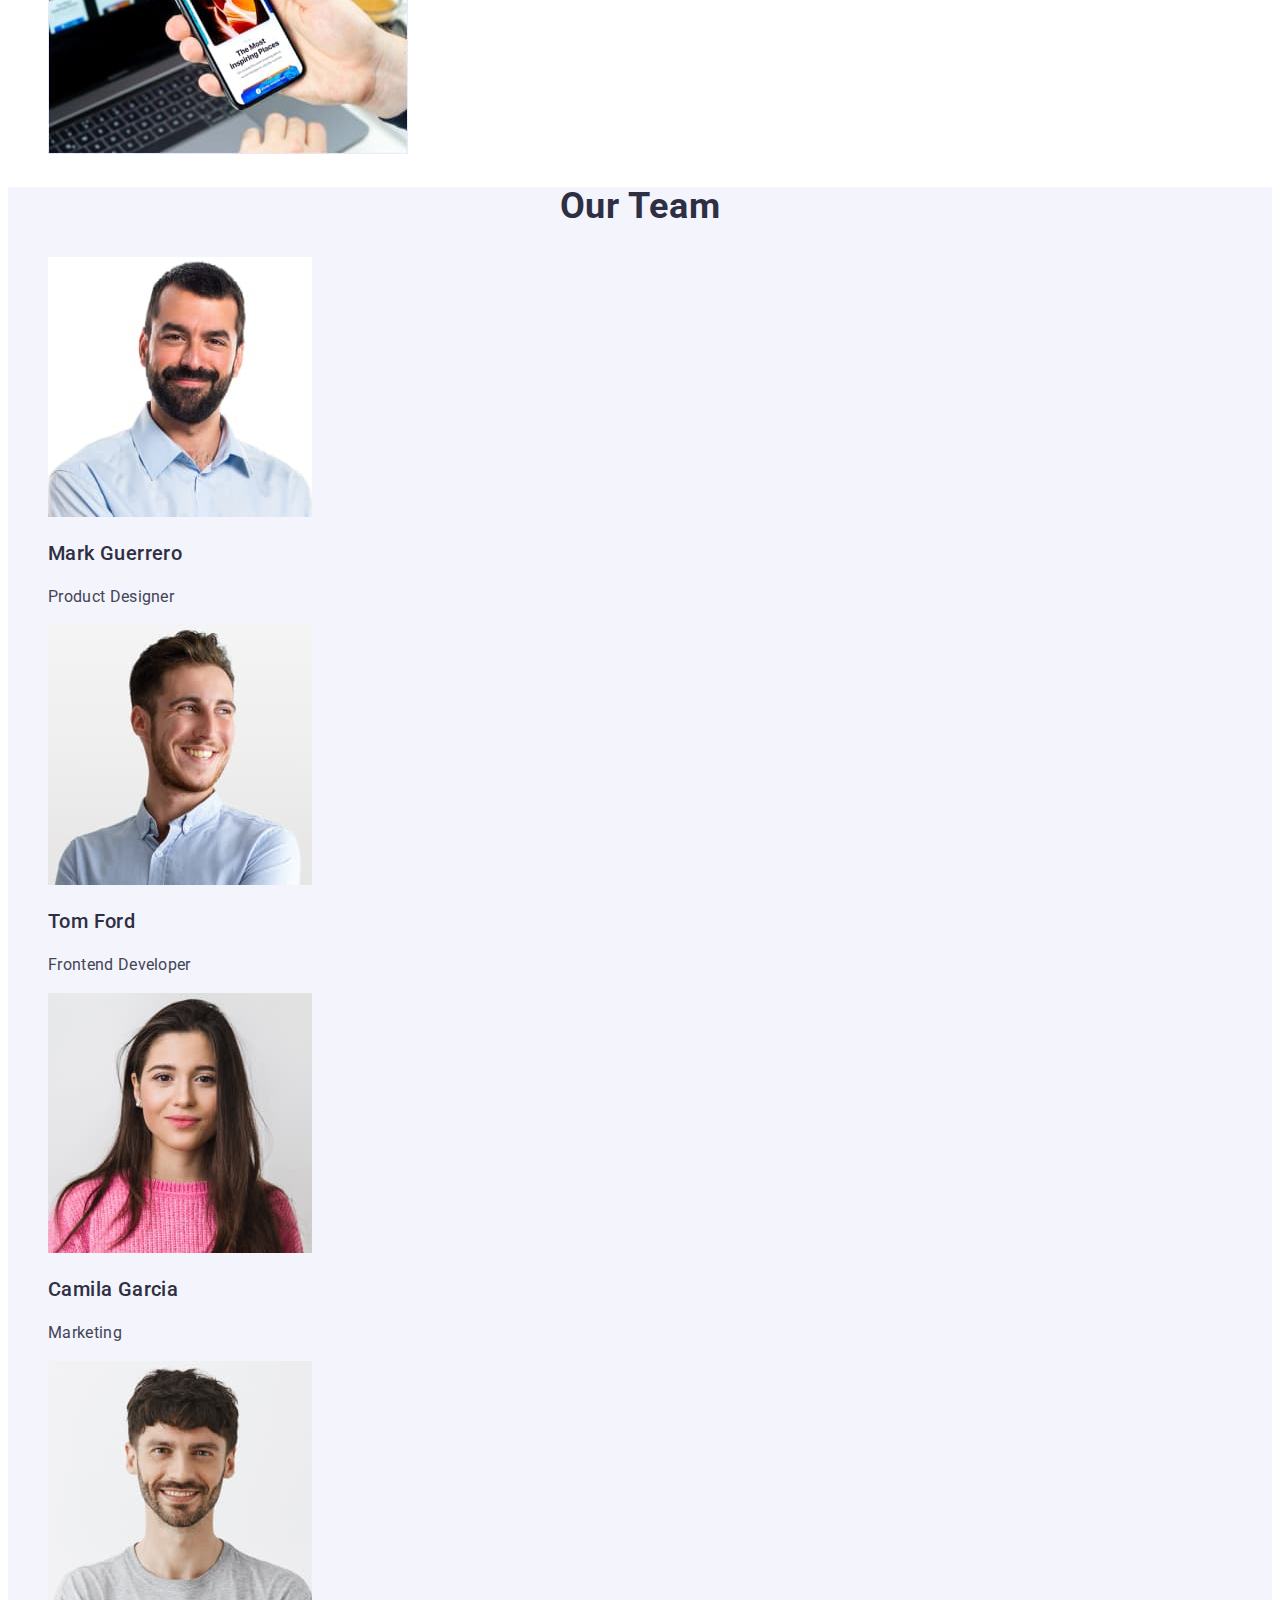
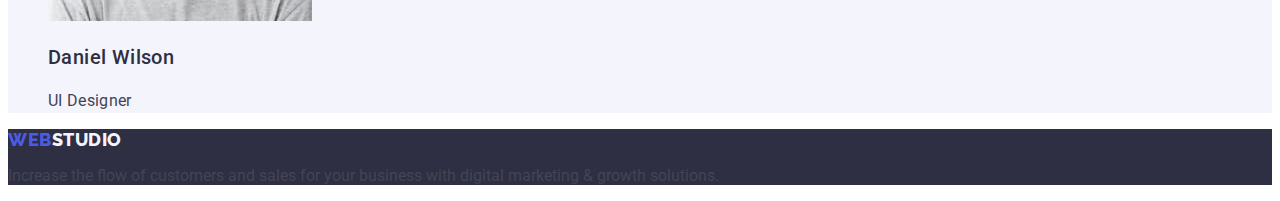
==== commit 6ac541ee: "changes 9" ====
--- a/index.html
+++ b/index.html
@@ -12,17 +12,17 @@
 <body>
     <header>
         <nav>
-            <a href="./index.html" class="logo-link">Web<span class="span">Studio</span></a>
+            <a href="./index.html" class="logo-link link">Web<span class="span">Studio</span></a>
             <ul class="list">
-                <li><a href="./index.html" class="first-link">Studio</a></li>
-                <li><a href="./portfolio.html" class="first-link">Portfolio</a></li>
-                <li><a href="" class="first-link">Contacts</a></li>
+                <li><a href="./index.html" class="first-link link">Studio</a></li>
+                <li><a href="./portfolio.html" class="first-link link">Portfolio</a></li>
+                <li><a href="" class="first-link link">Contacts</a></li>
             </ul>
         </nav>
         <address class="address">
-             <ul clas="list">
+             <ul class="list">
                 <li><a href="mailto:info@devstudio.com" class="item link">info@devstudio.com</a></li>
-                <li><a href="tel:+110001111111" class="item">+11 (000) 111-11-11</a></li>
+                <li><a href="tel:+110001111111" class="item link">+11 (000) 111-11-11</a></li>
             </ul>
         </address>
     </header>
--- a/css/styles.css
+++ b/css/styles.css
@@ -37,7 +37,7 @@
     font-size: 16px;
     font-weight: 500;
     line-height: 1.5;
-    letter-spacing: 0,02em;
+    letter-spacing: 0.02em;
 }
 .first-link:hover,
 .first-link:focus {
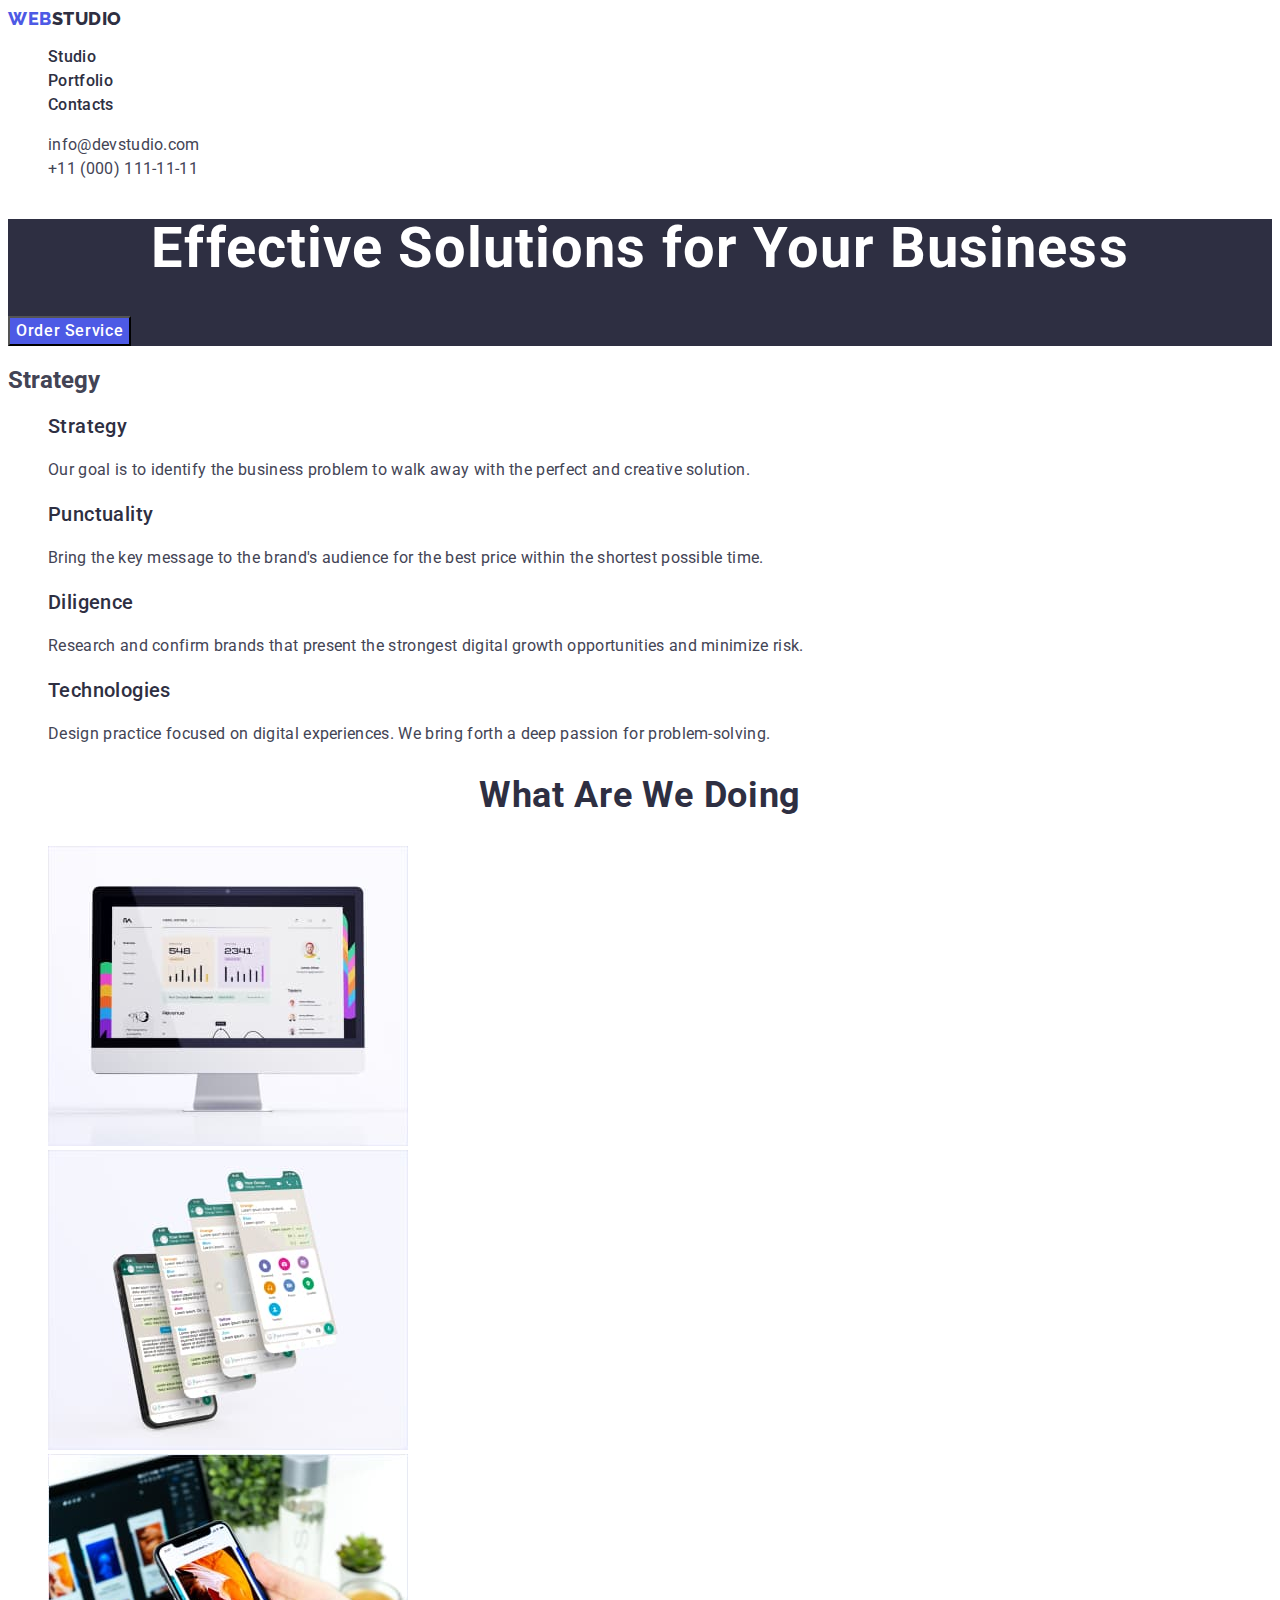
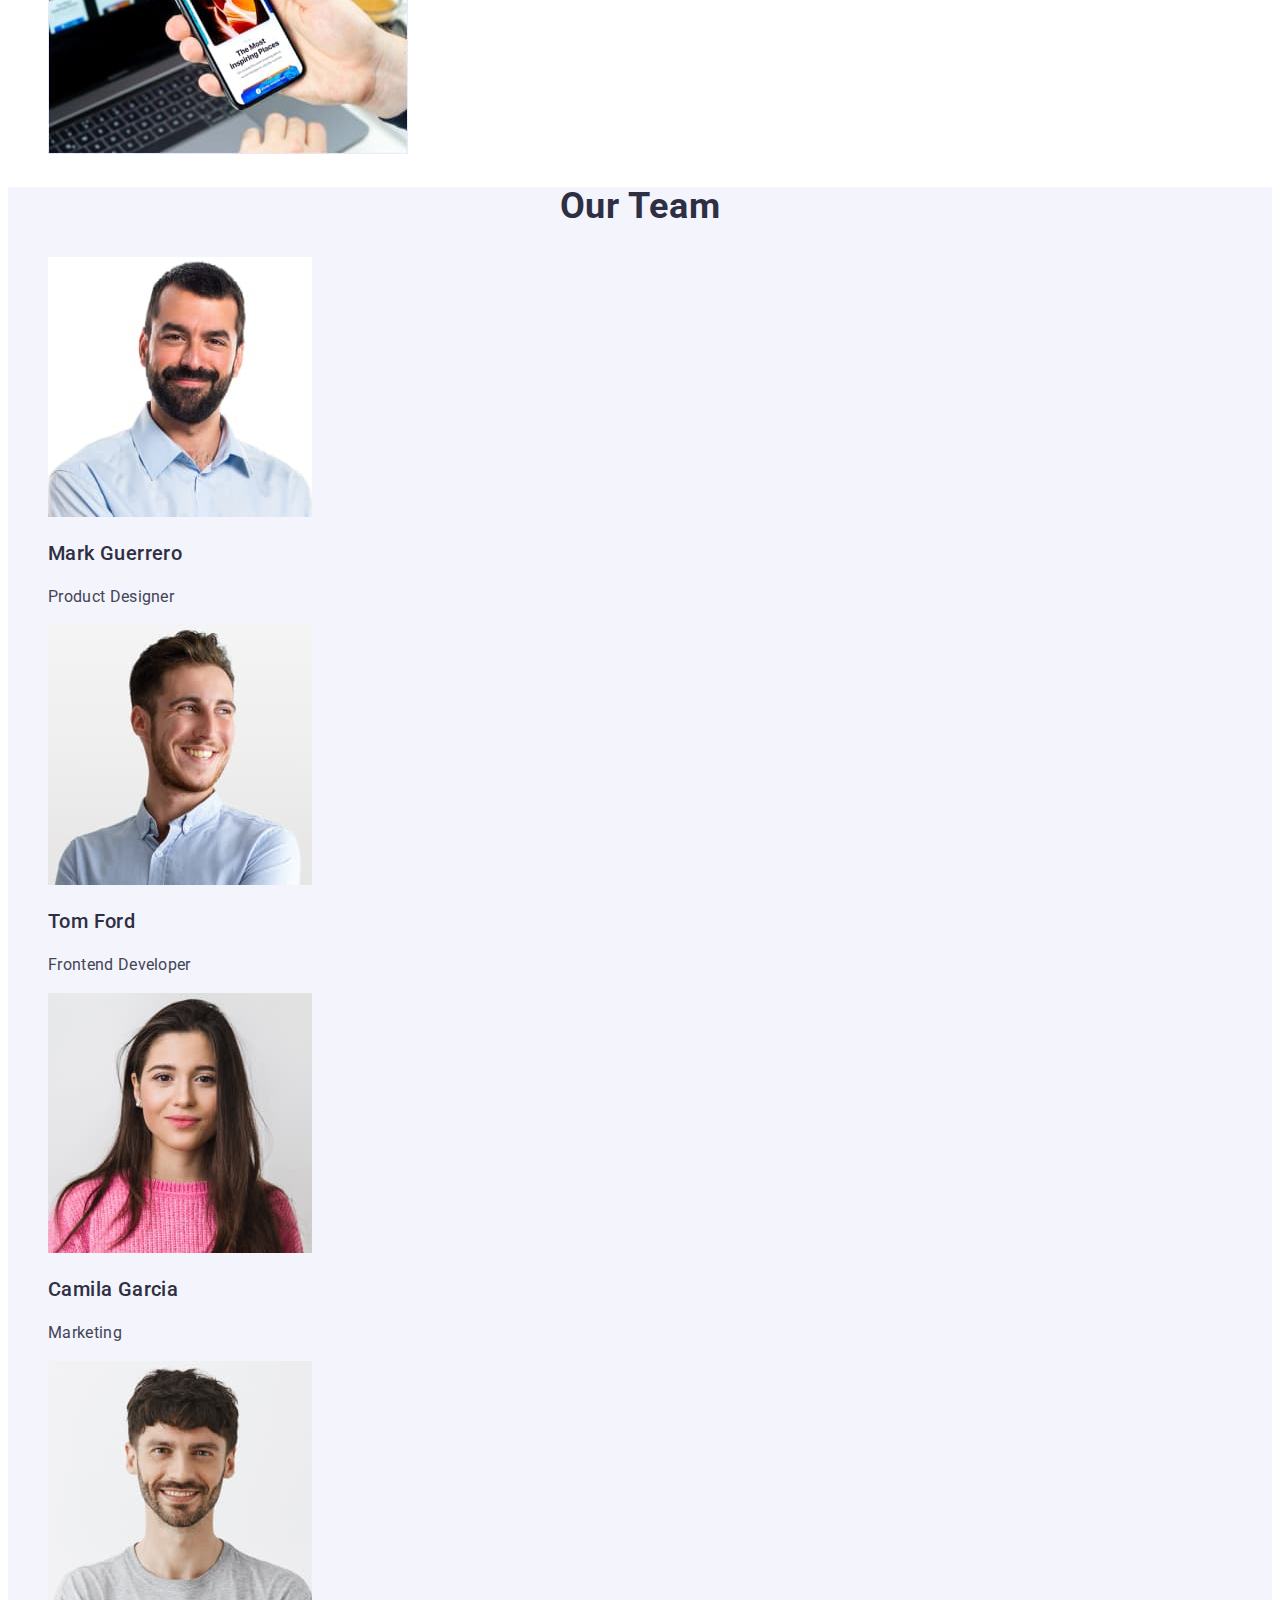
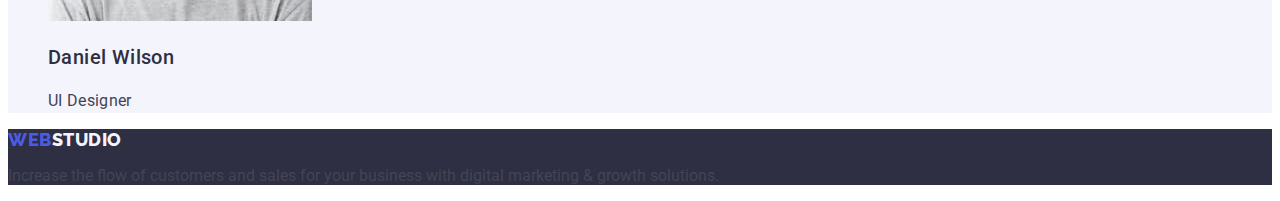
==== commit ebb9cccd: "changes 10" ====
--- a/index.html
+++ b/index.html
@@ -32,9 +32,9 @@
             <button type="button" class="first-button">Order Service</button>
          </section>
          <section>
-            <ul>
-                 <h2>Strategy</h2>
-                <li class="title-list">
+            <h2>Strategy</h2>
+            <ul class="list"> 
+                 <li class="title-list">
                     <h3 class="title-two">Strategy</h3>
                     <p class="paragraph">Our goal is to identify the business problem to walk away with the perfect and creative solution.</p>
                 </li>                       
--- a/css/styles.css
+++ b/css/styles.css
@@ -96,7 +96,6 @@
 .paragraph {
     color: #434455;
     font-size: 16px;
-    font-weight: 400;
     line-height: 1.5;
     letter-spacing: 0.02em;
 }
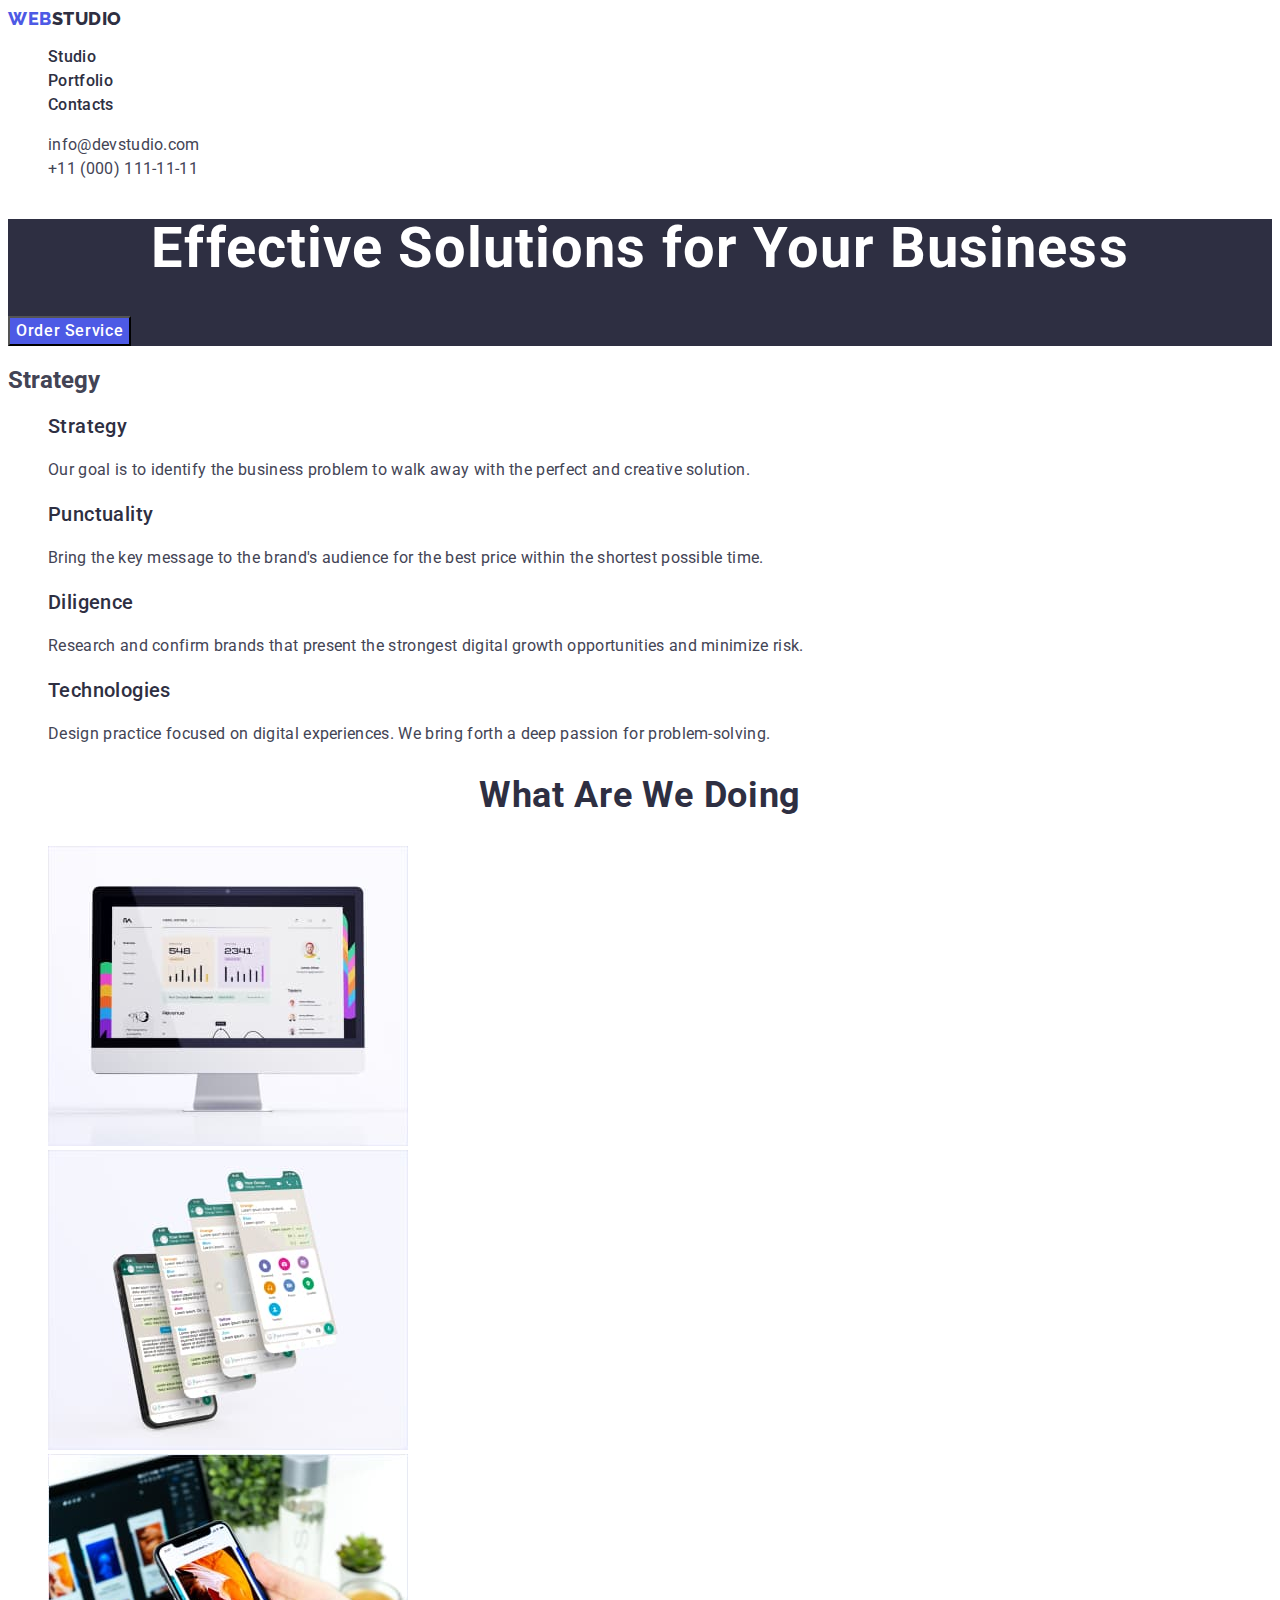
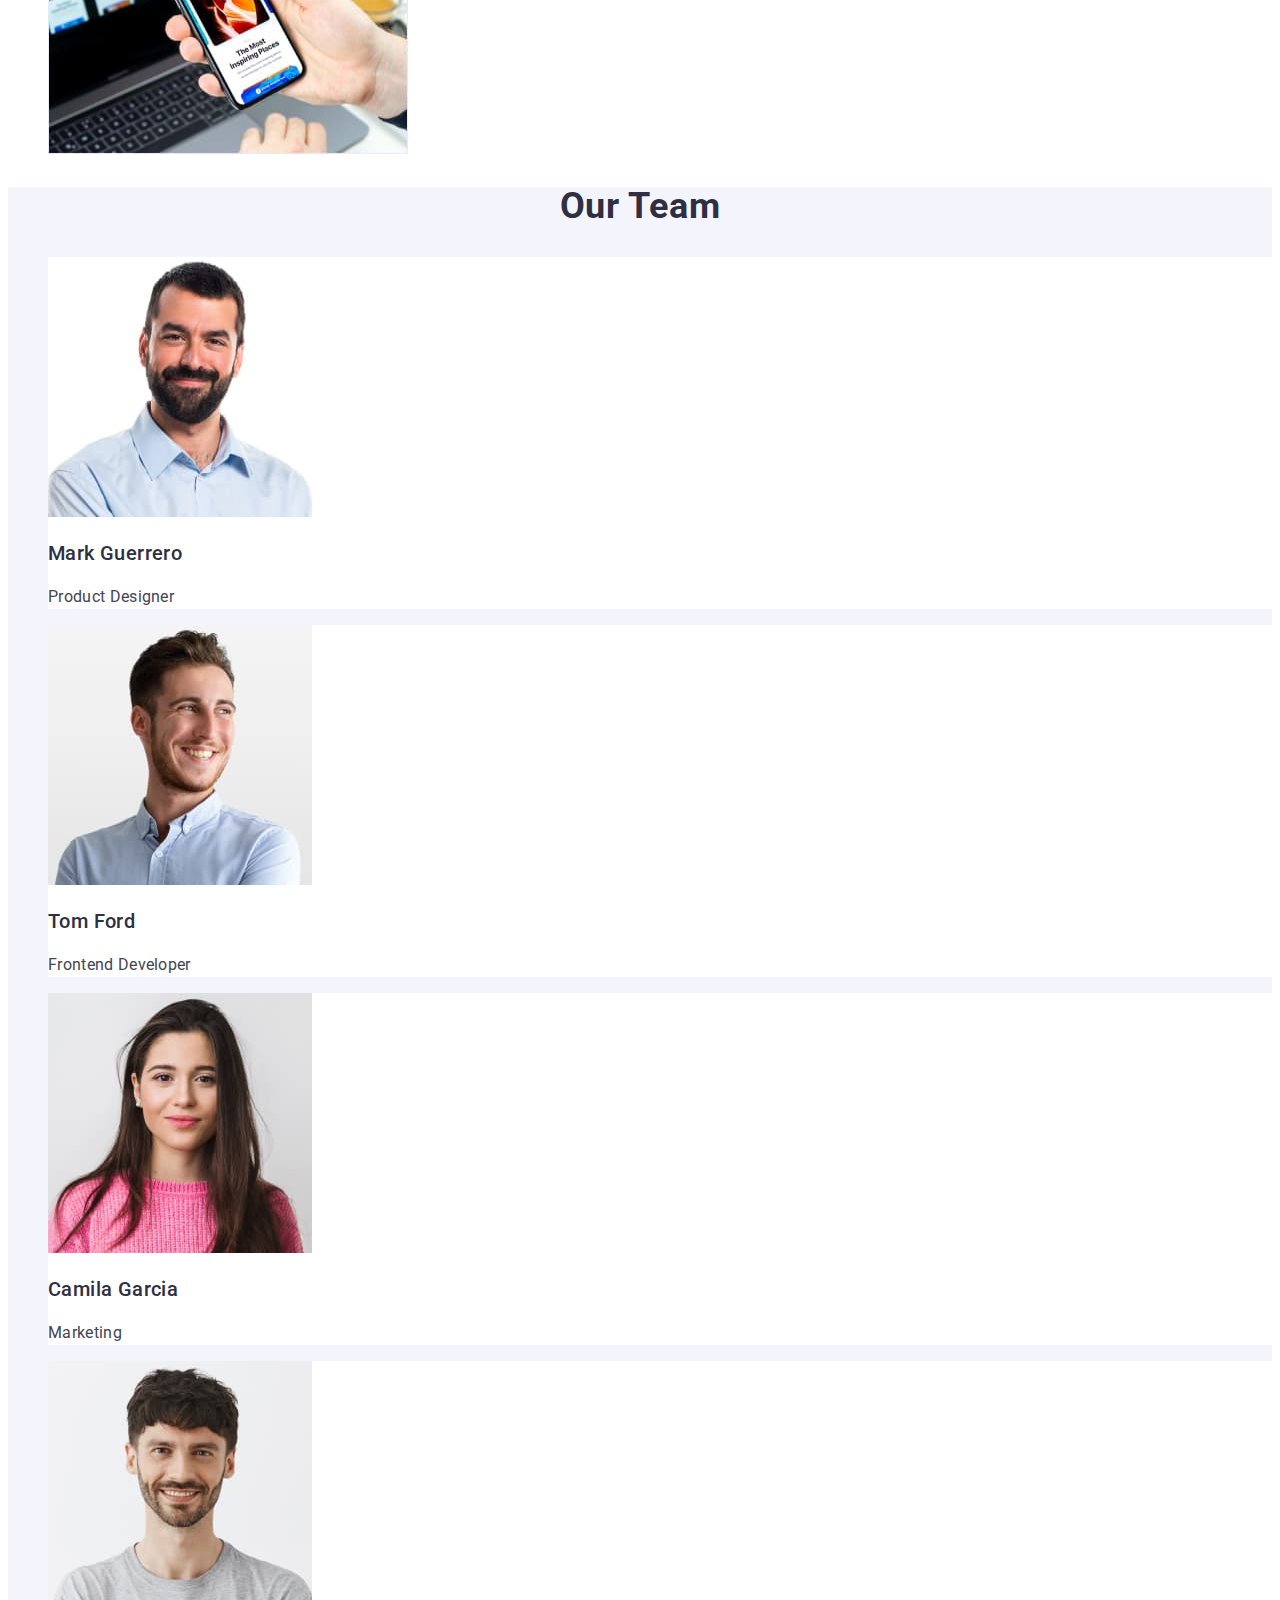
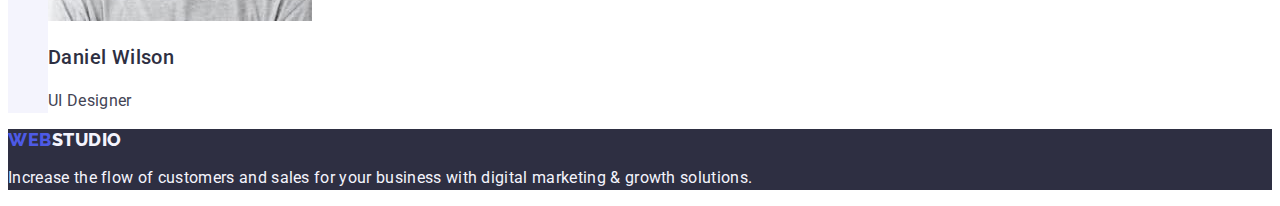
==== commit cc9c2ea0: "changes 11" ====
--- a/index.html
+++ b/index.html
@@ -54,7 +54,7 @@
          </section>
          <section>
             <h2 class="title-list-two">What are we doing</h2>
-            <ul class="img-list">
+            <ul class="list">
                 <li><img src="./images/mac.jpg" alt="mac" width="360" height="300" class="img"></li>
                 <li><img src="./images/message.jpg" alt="message" width="360" height="300" class="img"></li>
                 <li><img src="./images/smartphone.jpg" alt="smartphone" width="360" height="300" class="img"></li>
@@ -62,21 +62,23 @@
          </section>
          <section class="section-four">
             <h2 class="title-four">Our Team</h2>
-            <ul class="people-list">
-                <li>
+            <ul class="list">
+                <li class="people">
                     <img src="./images/Mark.jpg" alt="man in a blue shirt with short stubble" width="264" height="260" class="person">
                     <h3 class="title-two">Mark Guerrero</h3>
                     <p class="paragraph">Product Designer</p>
                 </li>
-                <li><img src="./images/Tom.jpg" alt="smiling man which looking to the right side" width="264" height="260" class="person">
+                <li class="people">
+                    <img src="./images/Tom.jpg" alt="smiling man which looking to the right side" width="264" height="260" class="person">
                     <h3 class="title-two">Tom Ford</h3>
                     <p class="paragraph">Frontend Developer</p>
                 </li>
-                <li><img src="./images/Camila.jpg" alt="woman in a pink sweatshirt and long brown hair" width="264" height="260" class="person">
+                <li class="people"><img src="./images/Camila.jpg" alt="woman in a pink sweatshirt and long brown hair" width="264" height="260" class="person">
                     <h3 class="title-two">Camila Garcia</h3>
                     <p class="paragraph">Marketing</p>
                 </li>
-                <li><img src="./images/Daniel.jpg" alt="man in a grey T-shirt and beard" width="264" height="260" class="person">
+                <li class="people">
+                    <img src="./images/Daniel.jpg" alt="man in a grey T-shirt and beard" width="264" height="260" class="person">
                     <h3 class="title-two">Daniel Wilson</h3>
                     <p class="paragraph">UI Designer</p>
                 </li>
@@ -84,7 +86,7 @@
          </section>
     </main>
     <footer class="background">
-        <a href="./index.html" class="logo-link">Web<span class="second-span">Studio</span></a>
+        <a href="./index.html" class="logo-link link">Web<span class="second-span">Studio</span></a>
         <p class="second-paragraph">Increase the flow of customers and sales for your business with digital marketing & growth solutions.</p>
     </footer>   
 </body>
--- a/css/styles.css
+++ b/css/styles.css
@@ -108,9 +108,6 @@
     letter-spacing: 0.02em;
     text-transform: capitalize;
 }
-.img-list .img {
-    list-style: none;
-}
 .section-four {
     background: #F4F4FD;
     flex-shrink: 0;
@@ -124,17 +121,18 @@
     letter-spacing: 0.02em;
     text-transform: capitalize;
 }
-.people-list {
-    list-style: none;
-}
-
-.person {
+.people {
     background-color: #FFFFFF;
 }
 
 .background {
     background-color: #2e2f42;
     flex-shrink: 0;
+}
+.second-paragraph {
+        line-height: 1.5;
+        color: #F4F4FD;
+        letter-spacing: 0.02em;
 }
 .logo-link {
     color:#4d5ae5;
